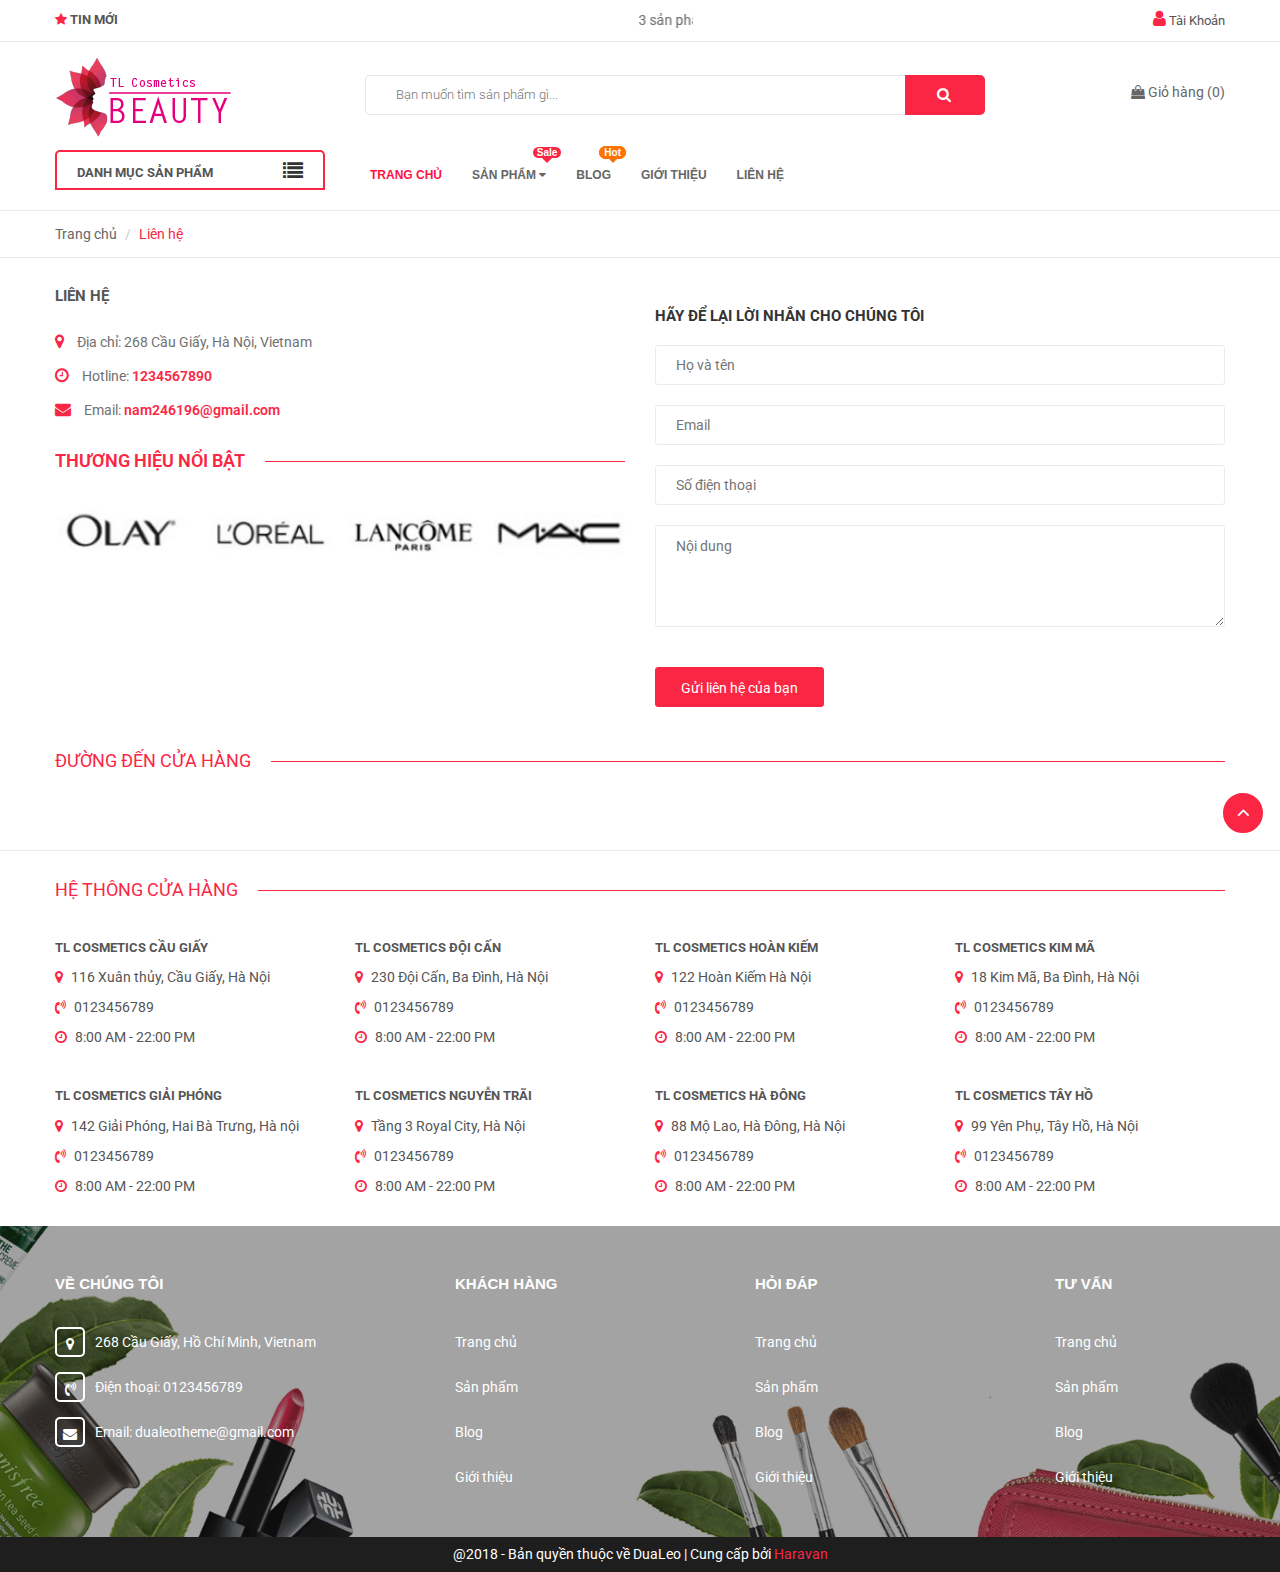
==== lienhe.html @ 237da5cd "adf" ====
<!DOCTYPE html>
<html lang="en">
<head>
	<meta charset="UTF-8">
	    <meta http-equiv="X-UA-Compatible" content="IE=edge">
    <meta name="viewport" content="width=device-width, initial-scale=1, maximum-scale=1" />
	<title>BEAUTY</title>
	  <meta charset="utf-8">
	<meta name="viewport" content="width=device-width, initial-scale=1">
		<title>Đăng Ký</title>
		    <link rel="stylesheet" href="css/owl.carousel.min.css">
    <link rel="stylesheet" href="css/slick.css">
    <link rel="stylesheet" href="css/slick-theme.css">
    <link rel="stylesheet" href="css/owl.theme.default.min.css">
	<link href="https://fonts.googleapis.com/css?family=Roboto:100,300,400,500,700,900" rel="stylesheet">
	<link rel="stylesheet" type="text/css" href="css/style.css" media="all">
	<link rel="stylesheet" type="text/css" href="css/style-mobi.css" media="all">
	<link rel="stylesheet" type="text/css" href="css/bootstrap.css" media="all">
	<link rel="stylesheet" href="https://cdnjs.cloudflare.com/ajax/libs/font-awesome/4.7.0/css/font-awesome.min.css">
	<link rel="stylesheet" href="js/owl-carousel/owl.carousel.css">
	<link rel="shortcut icon" href="img/logo.png" />
</head>
<body>
	<nav id="nav-mobile" class="hidden-md hidden-lg mm-menu mm-offcanvas  ">
	<div class="mm-panels">
	<div class="mm-panel mm-hasnavbar " id="mm-1">
		<div class="mm-navbar"><a class="mm-title">Danh mục</a></div>
		<ul class="mm-listview">
				<li>
					<a href="trangchu.html" title="">Trang chủ</a>
				</li>
				<li>
					<a class="mm-next v1" href="#mm-2"></a><a href="product.html" title="">Sản phẩm</a>
				</li>
				<li>
					<a href="blog.html" title="">Blog</a>
				</li>
				<li>
					<a href="gioithieu.html" title="">Giới thiệu</a>
				</li>
				<li>
					<a href="lienhe.html" title="">Liên hệ</a>
				</li>
			</ul></div>
			<div class="mm-panel mm-hasnavbar mm-highest" id="mm-2">
				<div class="mm-navbar">
				<a class="mm-btn mm-prev v2" href="#mm-1" data-target="#mm-1"></a><a class="mm-title" href="#mm-1">Sản phẩm</a></div><ul class="mm-listview">
						<li>
							<a href="#" title="">Son môi</a>
						</li>
						<li>
							<a href="#" title="">Cọ trang điểm</a>
						</li>
						<li>
							<a href="#" title="">Sữa tắm</a>
						</li>
						<li>
							<a class="mm-next v2" href="#mm-3" ></a><a href="#" title="">Dưỡng da</a>
						</li>
						<li>
							<a href="#" title="">Bộ trang điểm mắt</a>
						</li>
						<li>
							<a href="#" title="">Xịt khoáng</a>
						</li>
						<li>
							<a href="#" title="">Nước hoa</a>
						</li>
						<li>
							<a href="#" title="">Chăm sóc tóc</a>
						</li>
						<li>
							<a href="#" title="">Sản phẩm nổi bật</a>
						</li>
					</ul></div>
				<div class="mm-panel mm-hasnavbar mm-hidden " id="mm-3"><div class="mm-navbar"><a class="mm-btn mm-prev v3" href="#mm-2" data-target="#mm-2"></a><a class="mm-title" href="#mm-2">Dưỡng da</a></div><ul class="mm-listview">
								<li><a href="#" title="">Menu con demo</a></li>
								<li><a href="#" title="">Menu con demo</a></li>
								<li><a href="#" title="">Menu con demo</a></li>
							</ul></div>
						</div></nav>


<div class="div-body mm-page mm-slideout">
<div class="container-fluid">
	<div class="topbar">
	<div class="container">
		<div class="row">
		<div class="col-lg-7 col-md-7 col-sm-9 hidden-xs">
			<div class="conatct_top">
				
				<span class="tinmoi"><i class="fa fa-star" aria-hidden="true"></i> TIN MỚI</span>
				<div class="ticker">
						<marquee behavior="scroll" direction="left" onmouseover="this.stop();" onmouseout="this.start();">
								
								<a class="title_ticker" title="3 sản phẩm nổi tiếng nào của Dior bất ngờ bị thu hồi tại Việt Nam" href="#">3 sản phẩm nổi tiếng nào của Dior bất ngờ bị thu hồi tại Việt Nam</a>
								
								<a class="title_ticker" title="3CE lại ra son kem mới, giá rẻ bằng son kem lì trước đó nhưng cây son bự hơn" href="#">3CE lại ra son kem mới, giá rẻ bằng son kem lì trước đó nhưng cây son bự hơn</a>
								
								<a class="title_ticker" title="Để trang điểm mà không lo bị mụn, các cô nàng hãy lưu ý những điều này" href="#">Để trang điểm mà không lo bị mụn, các cô nàng hãy lưu ý những điều này</a>
								
								<a class="title_ticker" title="Kem chống nắng được đánh giá cao vì thấm nhanh và không nhờn rít" href="#">Kem chống nắng được đánh giá cao vì thấm nhanh và không nhờn rít</a>
								
								<a class="title_ticker" title="Bài viết mẫu" href="#">Bài viết mẫu</a>
								
							</marquee>
				</div>

			</div>
		</div>
		<div class="col-lg-5 col-md-5 col-sm-3 col-xs-12">
			<div class="login">
				<i class="fa fa-user" aria-hidden="true"></i>
				<a href="">Tài Khoản</a>
				<div class="use">
					<a title="Đăng Ký " href="dangky.html">Đăng Ký</a>
					<a title="Đăng Nhập" href="dangnhap.html">Đăng Nhập</a>
				</div>
			</div>

		</div>
	</div>
	</div>
	</div>
	<div class="header">
		<div class="container">
			<div class="row">
		<div class="header-top">
			<div class="menu-bar hidden-md hidden-lg">
								<a href="#nav-mobile">
									<i class="fa fa-align-justify"></i>
								</a>
							</div>
			<div class="logo_top col-lg-3 col-md-3">
				<a href="trangchu.html">
					<img src="img/logo.png">
				</a>
			</div>
			<div class="cart-mobi hidden-md hidden-lg">
				
				<div class="cart">
					<a class="cart_pcs" href="cart.html"><i class="fa fa-shopping-bag" aria-hidden="true"></i> <span class="t_line"> <span class="cartCount  count_item_pr">0</span></span></a>
					<div class="top-cart-content">
					<ul id="cart-sidebar" class="mini-products-list count_li">
	<ul class="list-item-cart">
	   <li class="item ">
	      <div class="wrap_item">
	         <a class="product-image" href="#" title="Son Christian Louboutin Diva"><img alt="#" src="img/son4.png" width="80"></a>
	         <div class="detail-item">
	            <div class="product-details">
	               <a href="javascript:;" data-id="1034985625" title="Xóa" class="remove-item-cart fa fa-times">&nbsp;</a>
	               <h3 class="product-name text1line"> <a href="#" title="Son Christian Louboutin Diva">Son Christian Louboutin Diva - Nâu</a></h3>
	            </div>
	            <div class="product-details-bottom">
	               <span class="price">2,850,000₫</span><span class="hidden quaty item_quanty_count"> x 1</span>
	            </div>
	         </div>
	      </div>
	   </li>
	</ul>
					<div class="wrap_total">
						<div class="top-subtotal hidden">Phí vận chuyển: <span class="pricex">Tính khi thanh toán</span>
						</div>
						<div class="top-subtotal">Tổng tiền: <span class="price">2,850,000₫</span></div></div>
						<div class="wrap_button">
							<div class="actions">
								<a href="cart.html" class="btn btn-gray btn-cart-page pink"><span>Đến giỏ hàng</span></a> <a href="#" class="btn btn-gray btn-checkout pink"><span>Thanh toán</span></a> </div>
						</div>
				</ul>
				</div>
				</div>
			</div>
			<div class="col-lg-7 col-md-7 col-sm-12 col-xs-12 ">
				<div class="search">
				<form class="input-group search-bar" action="/search" method="get" role="search">
		<input type="search" name="q" value="" placeholder="Bạn muốn tìm sản phẩm gì... " class="input-group-field st-default-search-input search-text" autocomplete="off" required="">
		<span class="input-group-btn">
			<button type="search" class="btn icon-fallback-text">
				<i class="fa fa-search" aria-hidden="true"></i>
			</button>
		</span>
	</form>
</div>
			</div>
			<div class="col-lg-2 col-md-2 col-sm-2 hidden-sm hidden-xs ">

				<div class="cart">
					<a class="cart_pcs" href="cart.html"><i class="fa fa-shopping-bag" aria-hidden="true"></i> <span class="t_line"> Giỏ hàng (<span class="cartCount  count_item_pr">0</span>)</span></a>
					<div class="top-cart-content">
					<ul id="cart-sidebar" class="mini-products-list count_li">
	<ul class="list-item-cart">
	   <li class="item ">
	      <div class="wrap_item">
	         <a class="product-image" href="#" title="Son Christian Louboutin Diva"><img alt="#" src="img/son4.png" width="80"></a>
	         <div class="detail-item">
	            <div class="product-details">
	               <a href="javascript:;" data-id="1034985625" title="Xóa" class="remove-item-cart fa fa-times">&nbsp;</a>
	               <h3 class="product-name text1line"> <a href="#" title="Son Christian Louboutin Diva">Son Christian Louboutin Diva - Nâu</a></h3>
	            </div>
	            <div class="product-details-bottom">
	               <span class="price">2,850,000₫</span><span class="hidden quaty item_quanty_count"> x 1</span>
	            </div>
	         </div>
	      </div>
	   </li>
	</ul>
					<div class="wrap_total">
						<div class="top-subtotal hidden">Phí vận chuyển: <span class="pricex">Tính khi thanh toán</span>
						</div>
						<div class="top-subtotal">Tổng tiền: <span class="price">2,850,000₫</span></div></div>
						<div class="wrap_button">
							<div class="actions">
								<a href="cart.html" class="btn btn-gray btn-cart-page pink"><span>Đến giỏ hàng</span></a> <a href="#" class="btn btn-gray btn-checkout pink"><span>Thanh toán</span></a> </div>
						</div>
				</ul>
				</div>
				</div>

			</div>
		</div>
	</div>
</div>
<div class="container hidden-sm hidden-xs">
	<div class="row">
		<div class="menu">
			<div class="col-lg-3 col-md-3 col-sm-12 col-xs-12 col-mega hidden-sm hidden-xs">
				<div class="menu_mega">
					<div class="title_menu">
				<span class="title">DANH MỤC SẢN PHẨM</span>
				<i class="fa fa-list" aria-hidden="true"></i>
				</div>
				<div class="list_menu_header">
					<ul class="ul_menu">
		<li class="nav_item lv1">
			<a href="trangchu.html" title="Trang chủ">Trang chủ
				<span class="label_s">
					<i class="labels sale">sale</i>
				</span>
			</a>
		</li>
		<li class="nav_item lv1">
			<a href="product.html" title="Sản phẩm">Sản phẩm
					<i class="fa fa-angle-right"></i>
				</a>

			<ul class="ul_content_right_1">
				<li class="nav_item lv2 col-lg-3 col-md-3"><a href="product.html" title="Son môi">Son môi</a></li>
				<li class="nav_item lv2 col-lg-3 col-md-3"><a href="product.html" title="Cọ trang điểm">Cọ trang điểm</a></li>
				<li class="nav_item lv2 col-lg-3 col-md-3"><a href="product.hrml" title="Sữa tắm">Sữa tắm</a></li>
				<li class="nav_item lv2 col-lg-3 col-md-3">
					<a href="#" title="Dưỡng da">Dưỡng da</a>
					<ul class="ul_content_right_2">
						<li class="nav_item lv3"><a href="#" title="Menu con demo">Menu con demo</a></li>
						<li class="nav_item lv3"><a href="#" title="Menu con demo">Menu con demo</a></li>
						<li class="nav_item lv3"><a href="#" title="Menu con demo">Menu con demo</a></li>
					</ul>
				</li>
				<li class="nav_item lv2 col-lg-3 col-md-3"><a href="#" title="Bộ trang điểm mắt">Bộ trang điểm mắt</a></li>
				<li class="nav_item lv2 col-lg-3 col-md-3"><a href="#" title="Xịt khoáng">Xịt khoáng</a></li>
				<li class="nav_item lv2 col-lg-3 col-md-3"><a href="#" title="Nước hoa">Nước hoa</a></li>
				<li class="nav_item lv2 col-lg-3 col-md-3"><a href="#" title="Chăm sóc tóc">Chăm sóc tóc</a></li>
				<li class="nav_item lv2 col-lg-3 col-md-3"><a href="#" title="Sản phẩm nổi bật">Sản phẩm nổi bật</a></li>
			</ul>
		</li>
		<li class="nav_item lv1">
			<a href="blog.html" title="Blog">Blog
				<span class="label_s">
					<i class="labels hot">hot</i>
				</span>
			</a>
		</li>
		<li class="nav_item lv1">
			<a href="gioithieu.html" title="Giới thiệu">Giới thiệu
				<span class="label_s">
				</span>
			</a>
		</li>
		<li class="nav_item lv1">
			<a href="lienhe.html" title="Liên hệ">Liên hệ
				<span class="label_s">
					<i class="labels new">new</i>
				</span>
			</a>
		</li>
		<li class="nav_item lv1">
			<a href="#" title="Xem thêm">Xem thêm</a>
		</li>
	</ul>
				</div>
			</div>
			</div>
			<div class="col-lg-9 col-md-9">
	<div class="main_nav_header">
	<nav class="hidden-sm hidden-xs nav-main">
	<div class="menu_hed head_1">
		<ul class="nav nav_1">
			<li class=" nav-item nav-items active  ">
				<a class="nav-link" href="trangchu.html">TRANG CHỦ <span class="label_"></span></a>
			</li>
			<li class="menu_hover nav-item nav-items ">
				<a href="product.html" class="nav-link ">
					SẢN PHẨM <i class="fa fa-caret-down" data-toggle="dropdown"></i>
					<span class="label_"><i class="label sale">sale</i></span></a>
					<ul class="dropdown-menu v1 border-box">
					<li class="nav-item-lv2">
						<a class="nav-link" href="#">Son môi</a>
					</li>
					<li class="nav-item-lv2">
						<a class="nav-link" href="#">Cọ trang điểm</a>
					</li>
					<li class="nav-item-lv2">
						<a class="nav-link" href="#">Sữa tắm</a>
					</li>
					<li class="dropdown-submenu nav-items nav-item-lv2">
						<a class="nav-link" href="#">Dưỡng da 
						<i class="fa fa-caret-right" data-toggle="dropdown"></i> 
					</a>
					<ul class="dropdown-menu v2 border-box">
						<li class="nav-item-lv3">
							<a class="nav-link" href="#">Menu con demo</a>
						</li>
						<li class="nav-item-lv3">
							<a class="nav-link" href="#">Menu con demo</a>
						</li>
						<li class="nav-item-lv3">
							<a class="nav-link" href="#">Menu con demo</a>
						</li>
					</ul>
				</li>
					<li class="nav-item-lv2">
						<a class="nav-link" href="#">Bộ trang điểm mắt</a>
					</li>
					<li class="nav-item-lv2">
						<a class="nav-link" href="#">Xịt khoáng</a>
					</li>
					<li class="nav-item-lv2">
						<a class="nav-link" href="#">Nước hoa</a>
					</li>
					<li class="nav-item-lv2">
						<a class="nav-link" href="#">Chăm sóc tóc</a>
					</li>
					<li class="nav-item-lv2">
						<a class="nav-link" href="#">Sản phẩm nổi bật</a>
					</li>
				</ul>
			</li>
			<li class=" nav-item nav-items  ">
				<a class="nav-link" href="blog.html">BLOG
					<span class="label_">
						<i class="label hot">hot</i>
					</span></a>
			</li>
			<li class=" nav-item nav-items  ">
				<a class="nav-link" href="gioithieu.html">GIỚI THIỆU<span class="label_"></span></a>
			</li>
			<li class=" nav-item nav-items  ">
				<a class="nav-link" href="lienhe.html">LIÊN HỆ <span class="label_"></span></a>
			</li>
		</ul>
	</div>
</nav>
	</div>
	</div>
		</div>

		</div>
	</div>
	</div>
</div>





	<div class="main lienhe">
	<div class="bread">
		<div class="container">
		<nav aria-label="breadcrumb">
	  <ol class="breadcrumb">
	    <li class="breadcrumb-item"><a href="trangchu.html">Trang chủ</a></li>
	    <li class="breadcrumb-item active" aria-current="page">Liên hệ</li>
	  </ol>
	</nav>
	</div>
	</div>
	<div class="container">
						<div class="template-contact row">

							<div class="col-lg-12 col-md-12 col-xs-12 contact">
								<div class="row margin-top-30">

									<div class="col-lg-6 col-md-6 col-sm-12 col-xs-12">
										<div class="t_contact ">
											<h4>LIÊN HỆ </h4>
											<ul >
												<li>
													<span class="block_fonticon"><i class="fa fa-map-marker" aria-hidden="true"></i></span>
													<span class="title_li">Địa chỉ: 268 Cầu Giấy, Hà Nội, Vietnam</span>
												</li>
												<li>
													<span class="block_fonticon"><i class="fa fa-clock-o" aria-hidden="true"></i></span>
													<span class="title_li">
														Hotline: <a class="fone" href="tel:1234567890">1234567890</a>

													</span>
												</li>
												<li>
													<span class="block_fonticon"><i class="fa fa-envelope" aria-hidden="true"></i></span>
													<span class="title_li">Email: <a href="mailto:nam246196@gmail.com">nam246196@gmail.com</a></span>
												</li>
											</ul>
										</div>

										<div class="brand_contact">
											<div class="title-1">
												<h4>THƯƠNG HIỆU NỔI BẬT</h4>
											</div>

	    				<div  class="owl-carousel owl-theme js-owl-cate4  owl-loaded owl-drag">
	    				<div class="img-brand">
	    					<a href="#"><img src="img/brand1.png" class="img-responsive" alt=""></a>
	    				</div>
	    				<div class="img-brand">
	    					<a href="#"><img src="img/brand2.png" class="img-responsive" alt=""></a>
	    				</div>
	    				<div class="img-brand">
	    					<a href="#"><img src="img/brand3.png" class="img-responsive" alt=""></a>
	    				</div>
	    				<div class="img-brand">
	    					<a href="#"><img src="img/brand4.png" class="img-responsive" alt=""></a>
	    				</div>
	    				<div class="img-brand">
	    					<a href="#"><img src="img/brand5.png" class="img-responsive" alt=""></a>
	    				</div>
	    				<div class="img-brand">
	    					<a href="#"><img src="img/brand6.png" class="img-responsive" alt=""></a>
	    				</div>
						</div>

										</div>

									</div>
									<div class="col-lg-6 col-md-6 col-sm-12 col-xs-12">
<form accept-charset="UTF-8" action="/contact" class="contact-form" method="post">
	<input name="form_type" type="hidden" value="contact">
	<input name="utf8" type="hidden" value="✓">
										<div class="row">
											<div class="col-lg-12 col-md-12 col-sm-12 col-xs-12">
												<h2>Hãy để lại lời nhắn cho chúng tôi</h2>
											</div>
											<div class="col-lg-12 col-md-12 col-sm-12 col-xs-12">
												<input type="text" placeholder="Họ và tên" class="input-control" required="" value="" name="contact[Name]">
											</div>
											<div class="col-lg-12 col-md-12 col-sm-12 col-xs-12">
												<input type="email" placeholder="Email" pattern="[a-z0-9._%+-]+@[a-z0-9.-]+\.[a-z]{2,4}$" required="" id="email2" class="input-control" value="" name="contact[email]">
											</div>
											<div class="col-lg-12 col-md-12 col-sm-12 col-xs-12">
												<input type="text" id="phone" pattern="\d+" placeholder="Số điện thoại" class="input-control" value="" name="contact[phone]" required="">
											</div>

											<div class="col-lg-12 col-md-12 col-sm-12 col-xs-12">
												<textarea name="contact[Body]" placeholder="Nội dung" required="" class="input-control" cols="5" rows="4"></textarea>
											</div>
											<div class="col-lg-12 col-md-12 col-sm-12 col-xs-12 margin-top-15">
												<button type="submit" class="button_all">Gửi liên hệ của bạn</button> 
											</div>
										</div>
										</form>
									</div>
									
								</div>
							</div>
							<div class="col-lg-12 col-md-12 col-xs-12">
								<div class="google-map margin-top-30">
									<div class="title-1">
										<h4>ĐƯỜNG ĐẾN CỬA HÀNG</h4>
									</div>
                <div id="googleMap" ></div>

								</div>
							</div>

						</div>
					</div>
				</div>
<div class="container padding-top-15">
			<div class="title-1 ">
    				<h4>HỆ THÔNG CỬA HÀNG</h4>
    			</div>
			<div class="row row-res">
				<div class="col-lg-3 col-md-3 col-sm-6 col-xs-12">
					<div class="address">
						<div class="title-add">
							<p>TL COSMETICS CẦU GIẤY</p>
						</div>
						<div class="item-add">
							<span><i class="fa fa-map-marker" aria-hidden="true"></i> 116 Xuân thủy, Cầu Giấy, Hà Nội</span>
							<span><i class="fa fa-volume-control-phone" aria-hidden="true"></i> 0123456789</span>
							<span><i class="fa fa-clock-o" aria-hidden="true"></i> 8:00 AM - 22:00 PM</span>
						</div>
					</div>
				</div>
				<div class="col-lg-3 col-md-3 col-sm-6 col-xs-12">
					<div class="address">
						<div class="title-add">
							<p>TL COSMETICS ĐỘI CẤN</p>
						</div>
						<div class="item-add">
							<span><i class="fa fa-map-marker" aria-hidden="true"></i> 230 Đội Cấn, Ba Đình, Hà Nội</span>
							<span><i class="fa fa-volume-control-phone" aria-hidden="true"></i> 0123456789</span>
							<span><i class="fa fa-clock-o" aria-hidden="true"></i> 8:00 AM - 22:00 PM</span>
						</div>
					</div>
				</div>
				<div class="col-lg-3 col-md-3 col-sm-6 col-xs-12">
					<div class="address">
						<div class="title-add">
							<p>TL COSMETICS HOÀN KIẾM</p>
						</div>
						<div class="item-add">
							<span><i class="fa fa-map-marker" aria-hidden="true"></i> 122 Hoàn Kiếm Hà Nội</span>
							<span><i class="fa fa-volume-control-phone" aria-hidden="true"></i> 0123456789</span>
							<span><i class="fa fa-clock-o" aria-hidden="true"></i> 8:00 AM - 22:00 PM</span>
						</div>
					</div>
				</div>
				<div class="col-lg-3 col-md-3 col-sm-6 col-xs-12">
					<div class="address">
						<div class="title-add">
							<p>TL COSMETICS KIM MÃ</p>
						</div>
						<div class="item-add">
							<span><i class="fa fa-map-marker" aria-hidden="true"></i> 18 Kim Mã, Ba Đình, Hà Nội</span>
							<span><i class="fa fa-volume-control-phone" aria-hidden="true"></i> 0123456789</span>
							<span><i class="fa fa-clock-o" aria-hidden="true"></i> 8:00 AM - 22:00 PM</span>
						</div>
					</div>
				</div>
				<div class="col-lg-3 col-md-3 col-sm-6 col-xs-12">
					<div class="address">
						<div class="title-add">
							<p>TL COSMETICS GIẢI PHÓNG</p>
						</div>
						<div class="item-add">
							<span><i class="fa fa-map-marker" aria-hidden="true"></i> 142 Giải Phóng, Hai Bà Trưng, Hà nội</span>
							<span><i class="fa fa-volume-control-phone" aria-hidden="true"></i> 0123456789</span>
							<span><i class="fa fa-clock-o" aria-hidden="true"></i> 8:00 AM - 22:00 PM</span>
						</div>
					</div>
				</div>
				<div class="col-lg-3 col-md-3 col-sm-6 col-xs-12">
					<div class="address">
						<div class="title-add">
							<p>TL COSMETICS NGUYỄN TRÃI</p>
						</div>
						<div class="item-add">
							<span><i class="fa fa-map-marker" aria-hidden="true"></i> Tầng 3 Royal City, Hà Nội</span>
							<span><i class="fa fa-volume-control-phone" aria-hidden="true"></i> 0123456789</span>
							<span><i class="fa fa-clock-o" aria-hidden="true"></i> 8:00 AM - 22:00 PM</span>
						</div>
					</div>
				</div>
				<div class="col-lg-3 col-md-3 col-sm-6 col-xs-12">
					<div class="address">
						<div class="title-add">
							<p>TL COSMETICS HÀ ĐÔNG</p>
						</div>
						<div class="item-add">
							<span><i class="fa fa-map-marker" aria-hidden="true"></i> 88 Mộ Lao, Hà Đông, Hà Nội</span>
							<span><i class="fa fa-volume-control-phone" aria-hidden="true"></i> 0123456789</span>
							<span><i class="fa fa-clock-o" aria-hidden="true"></i> 8:00 AM - 22:00 PM</span>
						</div>
					</div>
				</div>
				<div class="col-lg-3 col-md-3 col-sm-6 col-xs-12">
					<div class="address">
						<div class="title-add">
							<p>TL COSMETICS TÂY HỒ</p>
						</div>
						<div class="item-add">
							<span><i class="fa fa-map-marker" aria-hidden="true"></i> 99 Yên Phụ, Tây Hồ, Hà Nội</span>
							<span><i class="fa fa-volume-control-phone" aria-hidden="true"></i> 0123456789</span>
							<span><i class="fa fa-clock-o" aria-hidden="true"></i> 8:00 AM - 22:00 PM</span>
						</div>
					</div>
				</div>
			</div>
		</div>
</div>
<div class="modal fade v1" id="myModal" role="dialog">
    <div class="modal-dialog">
    
      <!-- Modal content-->
      <div class="modal-content">
        <div class="modal-header">
          <button type="button" class="close" data-dismiss="modal">&times;</button>
          <div class="title-popup-cart">
			 <span class="your_product">Bạn đã thêm <span class="cart-popup-name"><a href="#" title="">Combo trang điểm mắt môi nhanh gọn</a> </span> vào giỏ hàng thành công ! </span>
		</div>
        </div>
        <div class="modal-body">
          <div class="title-quantity-popup">
				<span class="cart_status" onclick="window.location.href='#';">Giỏ hàng của bạn có <span class="cart-popup-count">0</span> sản phẩm </span>
			</div>
			<div class="thead-popup">
					<div style="width: 53%;" class="text-left">Sản phẩm</div>
					<div style="width: 15%;" class="text-center">Đơn giá</div>
					<div style="width: 15%;" class="text-center">Số lượng</div>
					<div style="width: 17%;" class="text-center">Thành tiền</div>
				</div>
				<div class="tbody-popup scrollbar-dynamic">
					<div class="item-popup">
						<div style="width: 15%;" class="border height image_ text-left">
							<div class="item-image"><a class="product-image" href="#" ><img  src="img/son3.png" width="90"></a>
							</div>
						</div>
					
					<div style="width:38.8%;" class="height text-left">
						<div class="item-info">
							<p class="item-name">
								<a class="text2line" href="#" title="">Son Ba Màu Maybelline Bitten 3.9g</a></p><span class="variant-title-popup"></span>
								<a href="javascript:;" class="remove-item-cart" title="Xóa" ><i class="fa fa-close"></i>&nbsp;&nbsp;Xoá</a>
						</div>
					</div>
					<div style="width: 15.2%;" class="border height text-center">
						<div class="item-price">
							<span class="price">140,000₫</span>
						</div>
					</div>
					<div class="zoa-qtt" style="width: 15.4%;">
                                        <button type="button" class="quantity-left-minus btn btn-number js-minus" data-type="minus" data-field="">
                                        </button>
                                        <input type="text" name="number" value="0" class="product_quantity_number js-number">
                                        <button type="button" class="quantity-right-plus btn btn-number js-plus" data-type="plus" data-field="">
                                        </button>
                                    </div>
                                    <div style="width: 15%;" class="border height text-center"><span class="cart-price"> <span class="price">140,000₫</span> </span></div>
				</div>
			</div>
        </div>
        <div class="modal-footer">
        	<div class="cart-total">
                            <strong class="cart-total-title">Tổng Cộng:</strong>
                            <span class="cart-total-price">0VNĐ</span>
                        </div>
          <div class="btn_cartt margin-top-15">
          	<a class="zoa-btn zoa-addcart v1 v2 "> Thanh toán ngay</a>
          <a class="zoa-btn zoa-addcart v1 "> Tới giỏ hàng </a>
          </div>
        </div>
      </div>
      
    </div>
  </div>
<footer id="footer">
	<div class="footer">
	<div class="container">
		<div class="row">
			<div class="col-lg-4 col-md-4 col-sm-6 col-xs-12 ">
				<h4>VỀ CHÚNG TÔI</h4>
				<ul>
					<li>
						<span class="icon-left"><i class="fa fa-map-marker" aria-hidden="true"></i></span>
						<span>268 Cầu Giấy, Hồ Chí Minh, Vietnam</span>
					</li>
					<li>
						<span class="icon-left"><i class="fa fa-volume-control-phone" aria-hidden="true"></i></span>
						<span>Điện thoại: <a href=""> 0123456789</a></span>
					</li>
					<li>
						<span class="icon-left"><i class="fa fa-envelope" aria-hidden="true"></i></span>
						<span>Email: <a href=""> dualeotheme@gmail.com</a></span>
					</li>
				</ul>
			</div>
			<div class="col-lg-3 col-md-3 col-sm-6 col-xs-12">
				<h4 class="cliked">KHÁCH HÀNG</h4>
				<ul class="ummm">
					<li>
						<a href="trangchu.html">Trang chủ</a>
					</li>
					<li>
						<a href="product.html">Sản phẩm</a>
					</li>
					<li>
						<a href="blog.html">Blog</a>
					</li>
					<li>
						<a href="gioithieu.html">Giới thiệu</a>
					</li>
				</ul>
			</div>
			<div class="col-lg-3 col-md-3 col-sm-6 col-xs-12">
				<h4 class="cliked">HỎI ĐÁP</h4>
				<ul class="ummm">
				<li>
						<a href="trangchu.html">Trang chủ</a>
					</li>
					<li>
						<a href="product.html">Sản phẩm</a>
					</li>
					<li>
						<a href="blog.html">Blog</a>
					</li>
					<li>
						<a href="gioithieu.html">Giới thiệu</a>
					</li>
				</ul>
			</div>
			<div class="col-lg-2 col-md-2 col-sm-6 col-xs-12">
				<h4 class="cliked">TƯ VẤN</h4>
				<ul class="ummm">
				<li>
						<a href="trangchu.html">Trang chủ</a>
					</li>
					<li>
						<a href="product.html">Sản phẩm</a>
					</li>
					<li>
						<a href="blog.html">Blog</a>
					</li>
					<li>
						<a href="gioithieu.html">Giới thiệu</a>
					</li>
				</ul>
			</div>
		</div>
	</div>
</div>
<div class="copy text-center">@2018 - Bản quyền thuộc về DuaLeo <span class="v1"><span class="hidden-xs"> | </span> Cung cấp bởi <a href="#">Haravan</a> </span></div>
<a href="#" class="scroll_top"><i class="fa fa-angle-up"></i></a>
</footer>


</div>










<div id="mm-blocker" class="mm-slideout"></div>

    <script src="js/jquery.js"></script>
    <script src="js/bootstrap.min.js"></script>
    <script src="js/owl.carousel.min.js"></script>
    <script src="js/slick.min.js"></script>
	<script src="js/main.js" type="text/javascript"></script>
</body>
</html>
---- css/style.css ----
.text-center{
		text-align: center;
	}
.margin-0 {
  margin: 0px !important; }

.margin-vertical-0 {
  margin-top: 0px !important;
  margin-bottom: 0px !important; }

.margin-horizontal-0 {
  margin-left: 0px !important;
  margin-right: 0px !important; }

.margin-top-0 {
  margin-top: 0px !important; }

.margin-bottom-0 {
  margin-bottom: 0px !important; }

.margin-left-0 {
  margin-left: 0px !important; }

.margin-right-0 {
  margin-right: 0px !important; }

/* Padding */
.padding-0 {
  padding: 0px !important; }

.padding-vertical-0 {
  padding-top: 0px !important;
  padding-bottom: 0px !important; }

.padding-horizontal-0 {
  padding-left: 0px !important;
  padding-right: 0px !important; }

.padding-top-0 {
  padding-top: 0px !important; }

.padding-bottom-0 {
  padding-bottom: 0px !important; }

.padding-left-0 {
  padding-left: 0px !important; }

.padding-right-0 {
  padding-right: 0px !important; }

/* Margin */
.margin-5 {
  margin: 5px !important; }

.margin-vertical-5 {
  margin-top: 5px !important;
  margin-bottom: 5px !important; }

.margin-horizontal-5 {
  margin-left: 5px !important;
  margin-right: 5px !important; }

.margin-top-5 {
  margin-top: 5px !important; }

.margin-bottom-5 {
  margin-bottom: 5px !important; }

.margin-left-5 {
  margin-left: 5px !important; }

.margin-right-5 {
  margin-right: 5px !important; }

/* Padding */
.padding-5 {
  padding: 5px !important; }

.padding-vertical-5 {
  padding-top: 5px !important;
  padding-bottom: 5px !important; }

.padding-horizontal-5 {
  padding-left: 5px !important;
  padding-right: 5px !important; }

.padding-top-5 {
  padding-top: 5px !important; }

.padding-bottom-5 {
  padding-bottom: 5px !important; }

.padding-left-5 {
  padding-left: 5px !important; }

.padding-right-5 {
  padding-right: 5px !important; }

/* Margin */
.margin-10 {
  margin: 10px !important; }

.margin-vertical-10 {
  margin-top: 10px !important;
  margin-bottom: 10px !important; }

.margin-horizontal-10 {
  margin-left: 10px !important;
  margin-right: 10px !important; }

.margin-top-10 {
  margin-top: 10px !important; }

.margin-bottom-10 {
  margin-bottom: 10px !important; }

.margin-left-10 {
  margin-left: 10px !important; }

.margin-right-10 {
  margin-right: 10px !important; }

/* Padding */
.padding-10 {
  padding: 10px !important; }

.padding-vertical-10 {
  padding-top: 10px !important;
  padding-bottom: 10px !important; }

.padding-horizontal-10 {
  padding-left: 10px !important;
  padding-right: 10px !important; }

.padding-top-10 {
  padding-top: 10px !important; }

.padding-bottom-10 {
  padding-bottom: 10px !important; }

.padding-left-10 {
  padding-left: 10px !important; }

.padding-right-10 {
  padding-right: 10px !important; }

/* Margin */
.margin-15 {
  margin: 15px !important; }

.margin-vertical-15 {
  margin-top: 15px !important;
  margin-bottom: 15px !important; }

.margin-horizontal-15 {
  margin-left: 15px !important;
  margin-right: 15px !important; }

.margin-top-15 {
  margin-top: 15px !important; }

.margin-bottom-15 {
  margin-bottom: 15px !important; }

.margin-left-15 {
  margin-left: 15px !important; }

.margin-right-15 {
  margin-right: 15px !important; }

/* Padding */
.padding-15 {
  padding: 15px !important; }

.padding-vertical-15 {
  padding-top: 15px !important;
  padding-bottom: 15px !important; }

.padding-horizontal-15 {
  padding-left: 15px !important;
  padding-right: 15px !important; }

.padding-top-15 {
  padding-top: 15px !important; }

.padding-bottom-15 {
  padding-bottom: 15px !important; }

.padding-left-15 {
  padding-left: 15px !important; }

.padding-right-15 {
  padding-right: 15px !important; }

/* Margin */
.margin-20 {
  margin: 20px !important; }

.margin-vertical-20 {
  margin-top: 20px !important;
  margin-bottom: 20px !important; }

.margin-horizontal-20 {
  margin-left: 20px !important;
  margin-right: 20px !important; }

.margin-top-20 {
  margin-top: 20px !important; }

.margin-bottom-20 {
  margin-bottom: 20px !important; }

.margin-left-20 {
  margin-left: 20px !important; }

.margin-right-20 {
  margin-right: 20px !important; }

/* Padding */
.padding-20 {
  padding: 20px !important; }

.padding-vertical-20 {
  padding-top: 20px !important;
  padding-bottom: 20px !important; }

.padding-horizontal-20 {
  padding-left: 20px !important;
  padding-right: 20px !important; }

.padding-top-20 {
  padding-top: 20px !important; }

.padding-bottom-20 {
  padding-bottom: 20px !important; }

.padding-left-20 {
  padding-left: 20px !important; }

.padding-right-20 {
  padding-right: 20px !important; }

/* Margin */
.margin-25 {
  margin: 25px !important; }

.margin-vertical-25 {
  margin-top: 25px !important;
  margin-bottom: 25px !important; }

.margin-horizontal-25 {
  margin-left: 25px !important;
  margin-right: 25px !important; }

.margin-top-25 {
  margin-top: 25px !important; }

.margin-bottom-25 {
  margin-bottom: 25px !important; }

.margin-left-25 {
  margin-left: 25px !important; }

.margin-right-25 {
  margin-right: 25px !important; }

/* Padding */
.padding-25 {
  padding: 25px !important; }

.padding-vertical-25 {
  padding-top: 25px !important;
  padding-bottom: 25px !important; }

.padding-horizontal-25 {
  padding-left: 25px !important;
  padding-right: 25px !important; }

.padding-top-25 {
  padding-top: 25px !important; }

.padding-bottom-25 {
  padding-bottom: 25px !important; }

.padding-left-25 {
  padding-left: 25px !important; }

.padding-right-25 {
  padding-right: 25px !important; }

/* Margin */
.margin-30 {
  margin: 30px !important; }

.margin-vertical-30 {
  margin-top: 30px !important;
  margin-bottom: 30px !important; }

.margin-horizontal-30 {
  margin-left: 30px !important;
  margin-right: 30px !important; }

.margin-top-30 {
  margin-top: 30px !important; }

.margin-bottom-30 {
  margin-bottom: 30px !important; }

.margin-left-30 {
  margin-left: 30px !important; }

.margin-right-30 {
  margin-right: 30px !important; }

/* Padding */
.padding-30 {
  padding: 30px !important; }

.padding-vertical-30 {
  padding-top: 30px !important;
  padding-bottom: 30px !important; }

.padding-horizontal-30 {
  padding-left: 30px !important;
  padding-right: 30px !important; }

.padding-top-30 {
  padding-top: 30px !important; }

.padding-bottom-30 {
  padding-bottom: 30px !important; }

.padding-left-30 {
  padding-left: 30px !important; }

.padding-right-30 {
  padding-right: 30px !important; }

/* Margin */
.margin-35 {
  margin: 35px !important; }

.margin-vertical-35 {
  margin-top: 35px !important;
  margin-bottom: 35px !important; }

.margin-horizontal-35 {
  margin-left: 35px !important;
  margin-right: 35px !important; }

.margin-top-35 {
  margin-top: 35px !important; }

.margin-bottom-35 {
  margin-bottom: 35px !important; }

.margin-left-35 {
  margin-left: 35px !important; }

.margin-right-35 {
  margin-right: 35px !important; }

/* Padding */
.padding-35 {
  padding: 35px !important; }

.padding-vertical-35 {
  padding-top: 35px !important;
  padding-bottom: 35px !important; }

.padding-horizontal-35 {
  padding-left: 35px !important;
  padding-right: 35px !important; }

.padding-top-35 {
  padding-top: 35px !important; }

.padding-bottom-35 {
  padding-bottom: 35px !important; }

.padding-left-35 {
  padding-left: 35px !important; }

.padding-right-35 {
  padding-right: 35px !important; }

/* Margin */
.margin-40 {
  margin: 40px !important; }

.margin-vertical-40 {
  margin-top: 40px !important;
  margin-bottom: 40px !important; }

.margin-horizontal-40 {
  margin-left: 40px !important;
  margin-right: 40px !important; }

.margin-top-40 {
  margin-top: 40px !important; }

.margin-bottom-40 {
  margin-bottom: 40px !important; }

.margin-left-40 {
  margin-left: 40px !important; }

.margin-right-40 {
  margin-right: 40px !important; }

/* Padding */
.padding-40 {
  padding: 40px !important; }

.padding-vertical-40 {
  padding-top: 40px !important;
  padding-bottom: 40px !important; }

.padding-horizontal-40 {
  padding-left: 40px !important;
  padding-right: 40px !important; }

.padding-top-40 {
  padding-top: 40px !important; }

.padding-bottom-40 {
  padding-bottom: 40px !important; }

.padding-left-40 {
  padding-left: 40px !important; }

.padding-right-40 {
  padding-right: 40px !important; }

/* Margin */
.margin-45 {
  margin: 45px !important; }

.margin-vertical-45 {
  margin-top: 45px !important;
  margin-bottom: 45px !important; }

.margin-horizontal-45 {
  margin-left: 45px !important;
  margin-right: 45px !important; }

.margin-top-45 {
  margin-top: 45px !important; }

.margin-bottom-45 {
  margin-bottom: 45px !important; }

.margin-left-45 {
  margin-left: 45px !important; }

.margin-right-45 {
  margin-right: 45px !important; }

/* Padding */
.padding-45 {
  padding: 45px !important; }

.padding-vertical-45 {
  padding-top: 45px !important;
  padding-bottom: 45px !important; }

.padding-horizontal-45 {
  padding-left: 45px !important;
  padding-right: 45px !important; }

.padding-top-45 {
  padding-top: 45px !important; }

.padding-bottom-45 {
  padding-bottom: 45px !important; }

.padding-left-45 {
  padding-left: 45px !important; }

.padding-right-45 {
  padding-right: 45px !important; }

/* Margin */
.margin-50 {
  margin: 50px !important; }

.margin-vertical-50 {
  margin-top: 50px !important;
  margin-bottom: 50px !important; }

.margin-horizontal-50 {
  margin-left: 50px !important;
  margin-right: 50px !important; }

.margin-top-50 {
  margin-top: 50px !important; }

.margin-bottom-50 {
  margin-bottom: 50px !important; }

.margin-left-50 {
  margin-left: 50px !important; }

.margin-right-50 {
  margin-right: 50px !important; }

/* Padding */
.padding-50 {
  padding: 50px !important; }

.padding-vertical-50 {
  padding-top: 50px !important;
  padding-bottom: 50px !important; }

.padding-horizontal-50 {
  padding-left: 50px !important;
  padding-right: 50px !important; }

.padding-top-50 {
  padding-top: 50px !important; }

.padding-bottom-50 {
  padding-bottom: 50px !important; }

.padding-left-50 {
  padding-left: 50px !important; }

.padding-right-50 {
  padding-right: 50px !important; }

/* Margin */
.margin-55 {
  margin: 55px !important; }

.margin-vertical-55 {
  margin-top: 55px !important;
  margin-bottom: 55px !important; }

.margin-horizontal-55 {
  margin-left: 55px !important;
  margin-right: 55px !important; }

.margin-top-55 {
  margin-top: 55px !important; }

.margin-bottom-55 {
  margin-bottom: 55px !important; }

.margin-left-55 {
  margin-left: 55px !important; }

.margin-right-55 {
  margin-right: 55px !important; }

/* Padding */
.padding-55 {
  padding: 55px !important; }

.padding-vertical-55 {
  padding-top: 55px !important;
  padding-bottom: 55px !important; }

.padding-horizontal-55 {
  padding-left: 55px !important;
  padding-right: 55px !important; }

.padding-top-55 {
  padding-top: 55px !important; }

.padding-bottom-55 {
  padding-bottom: 55px !important; }

.padding-left-55 {
  padding-left: 55px !important; }

.padding-right-55 {
  padding-right: 55px !important; }

/* Margin */
.margin-60 {
  margin: 60px !important; }

.margin-vertical-60 {
  margin-top: 60px !important;
  margin-bottom: 60px !important; }

.margin-horizontal-60 {
  margin-left: 60px !important;
  margin-right: 60px !important; }

.margin-top-60 {
  margin-top: 60px !important; }

.margin-bottom-60 {
  margin-bottom: 60px !important; }

.margin-left-60 {
  margin-left: 60px !important; }

.margin-right-60 {
  margin-right: 60px !important; }

/* Padding */
.padding-60 {
  padding: 60px !important; }

.padding-vertical-60 {
  padding-top: 60px !important;
  padding-bottom: 60px !important; }

.padding-horizontal-60 {
  padding-left: 60px !important;
  padding-right: 60px !important; }

.padding-top-60 {
  padding-top: 60px !important; }

.padding-bottom-60 {
  padding-bottom: 60px !important; }

.padding-left-60 {
  padding-left: 60px !important; }

.padding-right-60 {
  padding-right: 60px !important; }

/* Margin */
.margin-65 {
  margin: 65px !important; }

.margin-vertical-65 {
  margin-top: 65px !important;
  margin-bottom: 65px !important; }

.margin-horizontal-65 {
  margin-left: 65px !important;
  margin-right: 65px !important; }

.margin-top-65 {
  margin-top: 65px !important; }

.margin-bottom-65 {
  margin-bottom: 65px !important; }

.margin-left-65 {
  margin-left: 65px !important; }

.margin-right-65 {
  margin-right: 65px !important; }

/* Padding */
.padding-65 {
  padding: 65px !important; }

.padding-vertical-65 {
  padding-top: 65px !important;
  padding-bottom: 65px !important; }

.padding-horizontal-65 {
  padding-left: 65px !important;
  padding-right: 65px !important; }

.padding-top-65 {
  padding-top: 65px !important; }

.padding-bottom-65 {
  padding-bottom: 65px !important; }

.padding-left-65 {
  padding-left: 65px !important; }

.padding-right-65 {
  padding-right: 65px !important; }

/* Margin */
.margin-70 {
  margin: 70px !important; }

.margin-vertical-70 {
  margin-top: 70px !important;
  margin-bottom: 70px !important; }

.margin-horizontal-70 {
  margin-left: 70px !important;
  margin-right: 70px !important; }

.margin-top-70 {
  margin-top: 70px !important; }

.margin-bottom-70 {
  margin-bottom: 70px !important; }

.margin-left-70 {
  margin-left: 70px !important; }

.margin-right-70 {
  margin-right: 70px !important; }

/* Padding */
.padding-70 {
  padding: 70px !important; }

.padding-vertical-70 {
  padding-top: 70px !important;
  padding-bottom: 70px !important; }

.padding-horizontal-70 {
  padding-left: 70px !important;
  padding-right: 70px !important; }

.padding-top-70 {
  padding-top: 70px !important; }

.padding-bottom-70 {
  padding-bottom: 70px !important; }

.padding-left-70 {
  padding-left: 70px !important; }

.padding-right-70 {
  padding-right: 70px !important; }

/* Margin */
.margin-75 {
  margin: 75px !important; }

.margin-vertical-75 {
  margin-top: 75px !important;
  margin-bottom: 75px !important; }

.margin-horizontal-75 {
  margin-left: 75px !important;
  margin-right: 75px !important; }

.margin-top-75 {
  margin-top: 75px !important; }

.margin-bottom-75 {
  margin-bottom: 75px !important; }

.margin-left-75 {
  margin-left: 75px !important; }

.margin-right-75 {
  margin-right: 75px !important; }

/* Padding */
.padding-75 {
  padding: 75px !important; }

.padding-vertical-75 {
  padding-top: 75px !important;
  padding-bottom: 75px !important; }

.padding-horizontal-75 {
  padding-left: 75px !important;
  padding-right: 75px !important; }

.padding-top-75 {
  padding-top: 75px !important; }

.padding-bottom-75 {
  padding-bottom: 75px !important; }

.padding-left-75 {
  padding-left: 75px !important; }

.padding-right-75 {
  padding-right: 75px !important; }

/* Margin */
.margin-80 {
  margin: 80px !important; }

.margin-vertical-80 {
  margin-top: 80px !important;
  margin-bottom: 80px !important; }

.margin-horizontal-80 {
  margin-left: 80px !important;
  margin-right: 80px !important; }

.margin-top-80 {
  margin-top: 80px !important; }

.margin-bottom-80 {
  margin-bottom: 80px !important; }

.margin-left-80 {
  margin-left: 80px !important; }

.margin-right-80 {
  margin-right: 80px !important; }

/* Padding */
.padding-80 {
  padding: 80px !important; }

.padding-vertical-80 {
  padding-top: 80px !important;
  padding-bottom: 80px !important; }

.padding-horizontal-80 {
  padding-left: 80px !important;
  padding-right: 80px !important; }

.padding-top-80 {
  padding-top: 80px !important; }

.padding-bottom-80 {
  padding-bottom: 80px !important; }

.padding-left-80 {
  padding-left: 80px !important; }

.padding-right-80 {
  padding-right: 80px !important; }

/* Margin */
.margin-85 {
  margin: 85px !important; }

.margin-vertical-85 {
  margin-top: 85px !important;
  margin-bottom: 85px !important; }

.margin-horizontal-85 {
  margin-left: 85px !important;
  margin-right: 85px !important; }

.margin-top-85 {
  margin-top: 85px !important; }

.margin-bottom-85 {
  margin-bottom: 85px !important; }

.margin-left-85 {
  margin-left: 85px !important; }

.margin-right-85 {
  margin-right: 85px !important; }

/* Padding */
.padding-85 {
  padding: 85px !important; }

.padding-vertical-85 {
  padding-top: 85px !important;
  padding-bottom: 85px !important; }

.padding-horizontal-85 {
  padding-left: 85px !important;
  padding-right: 85px !important; }

.padding-top-85 {
  padding-top: 85px !important; }

.padding-bottom-85 {
  padding-bottom: 85px !important; }

.padding-left-85 {
  padding-left: 85px !important; }

.padding-right-85 {
  padding-right: 85px !important; }

/* Margin */
.margin-90 {
  margin: 90px !important; }

.margin-vertical-90 {
  margin-top: 90px !important;
  margin-bottom: 90px !important; }

.margin-horizontal-90 {
  margin-left: 90px !important;
  margin-right: 90px !important; }

.margin-top-90 {
  margin-top: 90px !important; }

.margin-bottom-90 {
  margin-bottom: 90px !important; }

.margin-left-90 {
  margin-left: 90px !important; }

.margin-right-90 {
  margin-right: 90px !important; }

/* Padding */
.padding-90 {
  padding: 90px !important; }

.padding-vertical-90 {
  padding-top: 90px !important;
  padding-bottom: 90px !important; }

.padding-horizontal-90 {
  padding-left: 90px !important;
  padding-right: 90px !important; }

.padding-top-90 {
  padding-top: 90px !important; }

.padding-bottom-90 {
  padding-bottom: 90px !important; }

.padding-left-90 {
  padding-left: 90px !important; }

.padding-right-90 {
  padding-right: 90px !important; }

/* Margin */
.margin-95 {
  margin: 95px !important; }

.margin-vertical-95 {
  margin-top: 95px !important;
  margin-bottom: 95px !important; }

.margin-horizontal-95 {
  margin-left: 95px !important;
  margin-right: 95px !important; }

.margin-top-95 {
  margin-top: 95px !important; }

.margin-bottom-95 {
  margin-bottom: 95px !important; }

.margin-left-95 {
  margin-left: 95px !important; }

.margin-right-95 {
  margin-right: 95px !important; }

/* Padding */
.padding-95 {
  padding: 95px !important; }

.padding-vertical-95 {
  padding-top: 95px !important;
  padding-bottom: 95px !important; }

.padding-horizontal-95 {
  padding-left: 95px !important;
  padding-right: 95px !important; }

.padding-top-95 {
  padding-top: 95px !important; }

.padding-bottom-95 {
  padding-bottom: 95px !important; }

.padding-left-95 {
  padding-left: 95px !important; }

.padding-right-95 {
  padding-right: 95px !important; }

/* Margin */
.margin-100 {
  margin: 100px !important; }

.margin-vertical-100 {
  margin-top: 100px !important;
  margin-bottom: 100px !important; }

.margin-horizontal-100 {
  margin-left: 100px !important;
  margin-right: 100px !important; }

.margin-top-100 {
  margin-top: 100px !important; }

.margin-bottom-100 {
  margin-bottom: 100px !important; }

.margin-left-100 {
  margin-left: 100px !important; }

.margin-right-100 {
  margin-right: 100px !important; }

/* Padding */
.padding-100 {
  padding: 100px !important; }

.padding-vertical-100 {
  padding-top: 100px !important;
  padding-bottom: 100px !important; }

.padding-horizontal-100 {
  padding-left: 100px !important;
  padding-right: 100px !important; }

.padding-top-100 {
  padding-top: 100px !important; }

.padding-bottom-100 {
  padding-bottom: 100px !important; }

.padding-left-100 {
  padding-left: 100px !important; }

.padding-right-100 {
  padding-right: 100px !important; }

	img{
		width: 100%;
	}
	a {
		text-decoration: none !important;
		transition: .4s !important;
	}
	ul li{
		list-style-type: none;
	}
	ul li a{
		text-decoration: none;
	}
	.row:before, .row:after {
	    content: " ";
	    display: table;
	}
	body{
	font-family: roboto !important ;
		margin: auto;
		padding: 0px;
		}
	.container {
	  padding-right: 15px;
	  padding-left: 15px;
	  margin-right: auto;
	  margin-left: auto; }


	.conatct_top span{
		font-weight: bold;
		font-size: 13px;
		color: #555555;
		float: left;
		margin-right: 10px;
	}
	.conatct_top span.tinmoi i{
		color: #fb2644;
	}
	.ticker {
    float: left;
    display: block;
    margin-left: 10px;
    overflow: hidden;
    position: relative;
    max-width: 600px;
    height: 40px;
    width: calc(100% - 115px);
    -webkit-width: calc(100% - 115px);
    -moz-width: calc(100% - 115px);
    -o-width: calc(100% - 115px);
    -os-width: calc(100% - 115px);
    line-height: 40px;
}
	.login {
		float: right;
	}
	.login a {
		color: #555555;
		font-size: 13px;
	}
	.login >i {
		color: #fb2644;
		font-size: 18px;
	}
	.login .use {
		transition: all 0.4s;
		visibility: hidden;
	    opacity: 0;
	    position: absolute;
	    top: 40px;
	    right: 0px;
	    width: 150px;
	    background: #fff;
	box-shadow: 0px 5px 11.88px 0.12px rgba(0, 0, 0, 0.1);
	    -webkit-box-shadow: 0px 5px 11.88px 0.12px rgba(0, 0, 0, 0.1);
	    border-top: 0px;
	    line-height: 24px;
	    padding: 0;
	    z-index: 1;
	    padding: 10px 0px;
	    transform: translateY(15px);
	}
	.use a {
		display: block;
		text-align: center;
	}
	.login:hover > .use{
		visibility: visible;
	    opacity: 1;
	    transform: translateY(0px);
	}
	.logo_top img{
		width: auto;
	}
	.top-cart-content {
	    transition: all 0.4s;
	    visibility: hidden;
	    opacity: 0;
	    position: absolute;
	    top: 73px;
	    right: 0px;
	    background: #fff;
	    box-shadow: 0px 5px 11.88px 0.12px rgba(0, 0, 0, 0.1);
	    -webkit-box-shadow: 0px 5px 11.88px 0.12px rgba(0, 0, 0, 0.1);
	    border-top: 0px;
	    line-height: 24px;
	    padding: 0;
	    z-index: 1;
	    padding: 10px 0px;
	    transform: translateY(15px);
	}
	.cart_pcs:hover ~ .top-cart-content{
	    visibility: visible;
	    opacity: 1;
	    transform: translateY(0px);
	}
	.top-cart-content:hover{
		visibility: visible;
	    opacity: 1;
	    transform: translateY(0px);
	}
	.cart{
		float: right;
	}
	.cart .cart_pcs{
		line-height: 100px;
	}
	.no-item {
	    min-width: 280px;
	    padding-right: 30px;
	}
	.top-cart-content ul {
		margin: 0;
		padding: 0;
	}
	.top-cart-content ul p{
		margin: 0;
	}
	ul#cart-sidebar {
    padding: 5px 0px;
    margin: 0;
    max-height: 582px;
    width: 300px;
    border-bottom: 0px;
}
ul#cart-sidebar .list-item-cart {
    max-height: 260px;
    overflow-y: auto;
    position: relative;
}
.wrap_total {
    padding: 10px 15px 0px;
    margin-top: 10px;
}
.top-subtotal .price, .top-subtotal .pricex {
    font-weight: 700;
    color: #ff5959;
    text-align: right !important;
    float: right;
}
.top-cart-content .actions .btn-checkout {
    font-family: "Roboto", sans-serif;
    font-size: 14px;
    width: 100%;
    float: left;
    display: block;
    height: 38px;
    margin-top: 10px;
    border-radius: 5px;
    line-height: 38px;
    padding: 0px;
    color: #fff;
    font-weight: 400;
    background: #fb2644;
    border: solid 1px #fb2644;
}
.top-cart-content .actions .btn-checkout:hover{
	color: #fb2644;
	background: #fff;
}
.top-cart-content .actions .btn-cart-page.pink {
    background: #fff;
    border: solid 1px #fb2644;
    color: #fb2644;
}
.top-cart-content .actions .btn-cart-page {
    width: 100%;
    display: block;
    float: left;
    margin-left: 0px;
    height: 38px;
    border-radius: 5px;
    padding: 0px;
    line-height: 38px;
    font-weight: 400;
    background: #fff;
    border: solid 1px #7f7f7f;
}
.wrap_button{
	float: left;
	width: 100%;
	    padding: 0px 15px 15px;
	    margin-top: 30px;
}
.top-cart-content li.item .wrap_item {
    overflow: hidden;
    padding: 10px 20px 10px 0px;
    border-bottom: solid 1px #ebebeb;
    width: 100%;
    float: left;
}
.top-cart-content li.item .product-image {
    float: left;
    display: block;
    width: 65px;
    position: relative;
    margin-right: 15px;
    border: solid 1px #ebebeb;
    padding: 5px;
}
.top-cart-content li.item .detail-item {
    display: block;
    float: left;
    width: calc(100% - 85px);
    -o-width: calc(100% - 85px);
    -moz-width: calc(100% - 85px);
    -webkit-width: calc(100% - 85px);
}
.top-cart-content li.item .detail-item .remove-item-cart {
    position: absolute;
    right: 10px;
    font-size: 13px;
    color: #333;
    text-align: center;
    padding: 0px;
    width: 20px;
    height: 20px;
    line-height: 20px;
}
.top-cart-content .product-name {
    font-family: "Roboto", sans-serif;
    margin: 0;
    font-weight: 400;
    width: 160px;
    line-height: 18px;
    padding-right: 12px;
    text-overflow: ellipsis;
    font-weight: 400;
    overflow: hidden;
}
.top-cart-content .product-name a {
    font-size: 14px;
    line-height: normal;
    line-height: 18px !important;
    font-weight: 400;
    color: #555555;
}
.top-cart-content .product-details-bottom span {
    font-family: "Roboto", sans-serif;
    font-size: 14px;
    font-weight: 700;
    color: #ff5959;
}
.top-cart-content li.item {
    overflow: hidden;
    padding: 0px 15px;
    position: relative;
}

	.menu_mega .list_menu_header{
		 transition: all 0.4s;
	    visibility: hidden;
	    display: none;
	    opacity: 0;
		position: relative;
		z-index: 999;
	    left: 0;
	    width: 100%;
	    padding: 0px;
	}
	.menu_mega .title_menu i {
		    line-height: 38px;
	    font-size: 20px;
	    right: 20px;
	    position: absolute;
	}
	.menu_mega:hover > .list_menu_header{
		display: block;
		    visibility: visible;
	    opacity: 1;
	}
	.topbar{
		height: 42px;
	    line-height: 40px;
	    width: 100%;
	    float: left;
	    border-bottom: solid 1px #ebebeb;
	}
	.logo_top a {
		line-height: 108px;
	}
	.search .input-group input{
		width: 100%;
	    margin-left: 0;
	    margin-bottom: 0;
	    height: 40px;
	    padding: 0 20px 0 30px;
	    font-size: 13px;
	    font-family: "Roboto", sans-serif;
	    font-weight: 300;
	    max-width: 100%;
	    display: block;
	    border-radius: 4px;
	    outline: none;
	    border: solid 1px #e5e6ec;
	    border-right: 0px;
	    border-top-left-radius: 5px;
	    border-bottom-left-radius: 5px;
	}
	.search .input-group button{
	background: #fb2644;
	    color: #fff;
	    font-size: 18px;
	    height: 40px;
	    width: 75px;
	    font-weight: bold;
	    border: none;
	    text-transform: uppercase;
	    border-top-right-radius: 5px;
	    border-bottom-right-radius: 5px;
	    outline: none !important;
	}
	.search .input-group button i {
		font-size: 15px;
		position: absolute;
	    top: 12px;
	    left: 32px;
	}
	.search .input-group .input-group-btn{
		right: 6%;
	}
	.search .input-group{
		width: 100%;
	}
	.search {
		margin: 0px 0px 0px 10px;
	    display: flex;
	    align-items: center;
	    height: 105px;
	}
	.menu{
		float: left;
		width: 100%;
		height: 60px;
	}
	.menu_mega .title_menu{
	    position: relative;
	    height: 40px;
	    line-height: 40px;
	    background: #fff;
	    border-top-left-radius: 5px;
	    border-top-right-radius: 5px;
	    border: solid 2px #fb2644;
	}
	.title_menu .title{
		    font-size: 13px;
	    font-weight: 700;
	        color: #555555;
	}
	.menu_mega span{
		padding: 0 20px;
		
	}
	.menu_mega .ul_menu a .fa{
		float: right;
		line-height: 25px;
	}
	.list_menu_header .ul_menu .nav_item a{
		font-family: Arial;
    font-weight: 300;
    font-size: 14px;
    line-height: 24px;
    display: block;
    color: #555555;
    position: relative;
    text-transform: capitalize;
    border-bottom: solid 1px #e5e6ec;
    padding: 12px 35px 11px 20px;
}
	.list_menu_header .ul_menu {
	    margin-left: 0px;
	    padding-left: 0px;
	    background: #ffffff;
	    margin-bottom: 0px;
	    border-top: 0px;
	    position: relative;
	    padding: 0px 0px;
	    border-left: solid 2px #fb2644;
	    border-right: solid 2px #fb2644;
	    border-bottom: solid 2px #fb2644;
	}
	.list_menu_header .ul_menu .ul_content_right_1{
		visibility: hidden;
		transition: .4s;
		opacity: 0;
		position: absolute;
	    left: 268px;
	    min-height: 458px;
	    width: 877px;
	    top: 30px;
	    padding-left: 0px;
	    margin-left: 0px;
	    background: #fff;
	    padding: 20px 10px;
	    box-shadow: 0px 3px 25px 0px rgba(31, 38, 67, 0.1);
	    -o-box-shadow: 0px 3px 25px 0px rgba(31, 38, 67, 0.1);
	    -moz-box-shadow: 0px 3px 25px 0px rgba(31, 38, 67, 0.1);
	    -webkit-box-shadow: 0px 3px 25px 0px rgba(31, 38, 67, 0.1);
	    background-image: url(../img/background_menu.png);
	    background-size: cover;
	    background-position: top left;
	}
	.list_menu_header .ul_menu .nav_item:hover > .ul_content_right_1{
		visibility: visible;
		opacity: 1;
		top: 0;
	}
	.list_menu_header .ul_menu .nav_item:hover>a{
		color: #ff1246;
	}
	.ul_content_right_2 .nav_item:hover>a{
		color: #ff1246;
	}
	.nav-item.nav-items.active a {
		color: #ff1246;
	}
	.ul_content_right_1>li>a{
		font-weight: 700;
	    font-size: 13px;
	    line-height: 22px;
	    display: block;
	    padding: 0px 0px 5px 0px;
	    color: #555555;
	    text-transform: initial;
	    border-bottom: solid 1px #ccc;
	    margin-bottom: 5px;
	    position: relative;
	}
	.ul_menu .ul_content_right_1>.nav_item > a:after {
	    content: "";
	    width: 60px;
	    height: 1px;
	    background: #fb2644;
	    position: absolute;
	    left: 0;
	    bottom: -1px;
	    top: auto;
	    background-image: none;
	}
	.ul_content_right_2{
		padding-left: 0;
	}
	 .ul_content_right_2 .nav_item a {
	    font-family: Arial, "Helvetica Neue", Helvetica, sans-serif;
	    font-weight: 300;
	    font-size: 13px;
	    line-height: 22px;
	    display: block;
	    padding: 3px 0px 3px 0px;
	    color: #555555;
	    position: relative;
	    text-transform: initial;
	    border-bottom: none;
	    margin-bottom: 0px;
	}
	.main_nav_header .menu_hed .nav_1>li{
	 float: left;
	}
	.nav-main .menu_hed .nav .nav-item > a {
		background: #fff;
		    line-height: 30px;
	    font-size: 12px;
	    font-family: Arial, "Helvetica Neue", Helvetica, sans-serif;
	    font-weight: 700;
	}
	.nav-main .menu_hed .nav .nav-item  .dropdown-menu.v1 a {
	line-height: 30px;
	background: #fff;
	}
	.label_ {
	    font-family: Arial;
	    font-weight: 400;
	    display: inline-block;
	    position: absolute;
	    top: 0	;
	    right: 0px;
	}
	.label_s .labels {
    background: #fb2644;
    width: 30px;
    position: relative;
    right: -5px;
    top: -10px;
    font-style: normal;
    text-transform: capitalize;
    height: 14px;
    border-radius: 10px;
    font-size: 10px;
    font-weight: 700;
    padding: 0px 4px;
    height: 13px;
    color: #fff;
	}
.nav_item a .label_s{
	padding: 0;
}
.label_s i.sale, .label_s i.new{
    background: #fb2644;
    border: 1px solid #fb2644;
    font-size: 11px;
}

.label_s i.hot {
    background: #ff7200;
    border: 1px solid #ff7200;
    font-size: 11px;
}
	.label_ i {
	    background: #fb2644;
	    width: 30px;
	    position: relative;
	    right: 0px;
	    top: -13px;
	    font-style: normal;
	    text-transform: capitalize;
	    height: 14px;
	    border-radius: 10px;
	    font-size: 10px;
	    font-weight: 700;
	    padding: 0px 4px;
	    height: 13px;
	    }
	 .label_ i:before {
	    content: "";
	    position: absolute;
	    bottom: -5px;
	    left: 50%;
	    transform: translateX(-50%);
	    width: 0;
	    height: 0;
	    border-style: solid;
	    border-width: 5px 5px 0 5px;
	    border-color: #fb2644 transparent transparent transparent;
	}
	.label_ i.hot {
	    background: #ff7200;
	    border: 1px solid #ff7200;
	}
	.label_ i.hot:before {
	    content: "";
	    position: absolute;
	    bottom: -5px;
	    left: 50%;
	    transform: translateX(-50%);
	    width: 0;
	    height: 0;
	    border-style: solid;
	    border-width: 5px 5px 0 5px;
	    border-color: #ff7200 transparent transparent transparent;
	}
	.dropdown-menu.v1, .dropdown-menu.v2{
		min-width: 200px;
		display: initial;
		visibility: hidden;
		opacity: 0;
		transition: .4s;
		top: 120%;
	}

	.main_nav_header .menu_hed .nav_1 .menu_hover:hover>.dropdown-menu {
	opacity: 1;
	visibility: visible;
	top: 110%;
	padding-bottom: 0;
	}
	.menu_hed .dropdown-menu > li > a:hover, .menu_hed .dropdown-menu > li > a:focus{
		color: #fb2644;
	}
	.nav-main .menu_hed .nav .nav-item .dropdown-menu li {
	    padding: 5px 0px;
	    position: relative;
	}
	.nav-main .menu_hed .dropdown-menu{
		border-radius: 0;
		border-top:1px solid #fb2644;
	}
	.nav-main .menu_hed .dropdown-menu li{
		border-bottom: solid 1px #ebebeb;
	}
	.nav-main .menu_hed .nav .nav-item li.dropdown-submenu .dropdown-menu, .nav-main .menu_hed .nav .nav-item li.dropdown-submenu .lv-4{
		display: initial;
		visibility: hidden;
		opacity: 0;
		transition: .4s;
	    margin-top: 0;
	    border-top: 0px;
	    border-radius: 0px;
	    width: 200px;
	    padding: 0px;
	    left: 100%;
	    top: 30px;
	    background: #fff;
	    border: solid 1px #ebebeb;
	    border-top-color: #ff1246;
	    border-radius: 0px;
	}
	.nav-main .menu_hed .nav .nav-item .dropdown-submenu.nav-items.nav-item-lv2:hover .dropdown-menu {
	   	opacity: 1;
		visibility: visible;
		top:0;	    
	}
	.main_nav_header .menu_hed .nav_1 li .dropdown-submenu a .fa{
		position: absolute;
		right: 15px;
    	top: 20px;
	}
	.slick-initialized .slick-slide{
		outline: none!important;
	}
	.slick-dotted.slick-slider{
		margin-bottom: 0;
	}
  .block_section_banner {
    float: left;
    width: 100%;
  }
	.banner-1{
		position: relative;
	    margin-top: -50px;
	    z-index: 2;
	    padding-bottom: 15px;
	}
	.banner .img-banner{
		display: block;
		position: relative;
		overflow: hidden;
	}
	.banner .img-banner:before{
		    position: absolute;
	    content: '';
	    width: 100%;
	    height: 100%;
	    top: 0;
	    left: 0;
	    z-index: 1;
	    -webkit-transition: all 0.5s ease-in-out;
	    transition: all 0.5s ease-in-out;
	    -moz-transition: all 0.5s ease-in-out;
	    -ms-transition: all 0.5s ease-in-out;
	    -o-transition: all 0.5s ease-in-out;
	}
	.banner .img-banner:after{
		position: absolute;
	    content: '';
	    width: 100%;
	    height: 100%;
	    top: 0;
	    left: 0;
	    -webkit-transition: all 0.5s ease-in-out;
	    transition: all 0.5s ease-in-out;
	    -moz-transition: all 0.5s ease-in-out;
	    -ms-transition: all 0.5s ease-in-out;
	    -o-transition: all 0.5s ease-in-out;
	}
	.banner .img-banner:hover:before {
	    right: 50%;
	    left: 50%;
	    width: 0;
	    background: rgba(255, 255, 255, 0.3);
	}
	.banner .img-banner:hover:after {
	    height: 0;
	    top: 50%;
	    bottom: 50%;
	    background: rgba(255, 255, 255, 0.3);
	}
	.title-1, .title-2{
		padding-bottom: 15px;
		width: 100%;
		position: relative;
	}
	.title-1:before, .title-2:before {
	    content: "";
	    width: 100%;
	    height: 1px;
	    background: #fb2644;
	    line-height: 28px;
	    position: absolute;
	    z-index: 0;
	    left: 0;
	    top: 24px;
	}
	.title-1 h4, .title-2 h4 {
	    font-family: "Roboto", sans-serif;
	    color: #fb2644;
	    line-height: 28px;
	    display: inline-block;
	    position: relative;
	    padding: 10px 20px 10px 0px;
	    margin: 0;
	    background: #fff;
	    font-weight: 400;
	}
	.js-owl-cate .cate_item{
		border: 1px solid #dddd;
	}
	.js-owl-cate .cate_item .thumb_{
		display: flex;
    align-items: center;
    justify-content: center;
    -webkit-justify-content: center;
    -o-justify-content: center;
    -moz-justify-content: center;
    -os-justify-content: center;
    position: relative;
	}
	.js-owl-cate .cate_item .thumb_:before{
		content: "";
    position: absolute;
    width: 100%;
    height: 100%;
    top: 0;
    left: 0;
    background: #333;
    opacity: 0;
    z-index: 1;
    transition: .4s;
	}
	.js-owl-cate .cate_item:hover .thumb_:before {
    opacity: 0.6;
}
	.img1:hover:after {
    height: 0;
    top: 50%;
    bottom: 50%;
    background: rgba(255, 255, 255, 0.3);
}
.js-owl-cate .cate_item .thumb_.img1 a{
	padding: 35px 0;
}
.img1:after {
    position: absolute;
    content: '';
    width: 100%;
    height: 100%;
    top: 0;
    left: 0;
    -webkit-transition: all 0.5s ease-in-out;
    transition: all 0.5s ease-in-out;
    -moz-transition: all 0.5s ease-in-out;
    -ms-transition: all 0.5s ease-in-out;
    -o-transition: all 0.5s ease-in-out;
}
.js-owl-cate .cate_item .title_cate_ {
    display: none;
    text-align: center;
    font-family: "Roboto", sans-serif;
    font-size: 14px;
    line-height: 22px;
    margin: 15px 0px 15px;
    position: absolute;
    z-index: 4;   
    }
    .js-owl-cate .cate_item .title_cate_:before{
    	content: "";
    width: 0px;
    height: 2px;
    background: #ebebeb;
    position: absolute;
    top: -15px;
    left: 50%;
    transform: translateX(-50%);
    -webkit-transform: translateX(-50%);
    -moz-transform: translateX(-50%);
    -o-transform: translateX(-50%);
    -os-transform: translateX(-50%);
    -webkit-transition: width 0.8s;
    transition: width 0.8s;
    }
    .js-owl-cate .cate_item .title_cate_:hover:before {
    background: #ff1246;
    width: 100px;
	}
    .js-owl-cate .cate_item .title_cate_ a{
    	color: #fff;
    }
    .js-owl-cate .cate_item .title_cate_ a:hover{
    	color: #fb2644;
    }
   .js-owl-cate .cate_item:hover .title_cate_ {
    display: block;
}
.des_collection{
	padding-bottom: 20px;
}
	.des_collection a {
		color: #555555;
	}
	.des_collection a b{
		color: #fb2644;
	}
	.title-2 .nav-tabs {
		float: right;
		position: relative;
		border: none;
		background: #ffff;
		top: 6px;
	}
	.title-2 .nav-tabs li a {
		    border-radius: 10px;
	    border: solid 1px #ebebeb;
	    background: #fff
	}
	.title-2>.nav-tabs> li.active> a, .title-2>.nav-tabs> li.active> a:hover, .title-2>.nav-tabs> li> a:hover, .title-2>.nav-tabs> li> a:focus{
		border: solid 1px #ff1246 !important;
		background: #ff1246 !important;
		color: #fff !important;
	}
	.title-2>.nav-tabs> li > a{
		padding: 5px 10px;
	}
	.title-2>.nav-tabs> li {
		margin-right: 2px;
	}
	.product-item{
		overflow: hidden;
	    padding: 10px 5px;
	    border: solid 1px #ebebeb;
	    position: relative;
	}
	.product-item.v2:nth-child(1n+2){
		border-bottom:  0;
	}
	.product-item.v2:last-child{
		border-bottom: solid 1px #ebebeb;
	}
	.produc-icon{
		transition: all ease .4s;
		transform: scale(0);
    overflow: hidden;
	width: 100%;
	position: absolute;
    z-index: 88;
    bottom: 20px;
    left: 10px;
	}
	.product-item-bottom{
		margin: 15px 0;
	}
	.product-item:hover .produc-icon{
		transform: scale(1);
    overflow: visible;
	}
	.button1{
	border-radius: 50%;
    border: solid 1px #fb2644;
    background: #ffff;
    color: #fb2644;
    width: 35px;
    height: 35px;
    display: inline-block;
    text-align: center;
    line-height: 33px;
    outline: none!important;
    transition: all ease .4s;
}
	.product-price-sale{
		display: block;
		font-size: 13px;
	    color: #acacac;
	    font-family: 'Arial', sans-serif;
	    line-height: 24px;
	    font-weight: 300;
	    text-decoration: line-through;
	    margin-right: 10px;
	}
	.product-price{
		font-size: 16px;
	    font-family: 'Arial', sans-serif;
	    color: #ff5959;
	    font-weight: 700;
	    margin-right: 10px;
	        line-height: 27px;
	}
	.product-item-img{
		padding: 10px 0;
	}
	.tab-content.v2{
		padding-bottom: 25px;
	}
	.no-js .owl-carousel, .owl-carousel.owl-loaded.js-owl-cate3{
		display: inline-block;
	}
	.no-js .owl-carousel, .owl-carousel.owl-loaded.js-owl-cate5{
		display: inline-block;
	}
	.combo-item{
		padding-top: 10px;
	}
	.product-item.v2 .product-item-img{
		width: 80px;
		float: left;
	}
	.product-item.v2 .product-item-bottom .product-price-sale{
		display: inline-block;
	}
	.product-item.v2 .product-item-bottom{
		margin: 0;
	}
	.text1line {
	    overflow: hidden;
	    display: -webkit-box;
	    -webkit-line-clamp: 1;
	    -webkit-box-orient: vertical;
	}
	.brand{
		float: left;
		padding-top: 15px;
	}
	.brand .img-brand{
		float: left;
		display: inline-block;
		width: 50%;
		border: 1px solid #ebebeb;
	}
	.brand .img-brand:nth-child(1n+4){
		border-top: transparent;
	}
	.brand .img-brand:nth-child(2n+1){
		border-left: transparent;
	}
	.brand .img-brand a {
		width: 100%;
		float: left;
	}
	 .product-item.v3{
		padding: 0;
		border: none;
		padding-bottom: 13px;
	}
	.product-item.v3  .product-item-img{
		margin-right: 15px;
		width: 80px;
    		float: left;
    		border: solid 1px #ebebeb;
	}
	 .product-item.v3 .product-item-bottom  .product-price-sale{
		display: inline-block;
	}
	.policy{
		    display: flex;
	    width: 100%;
	    float: left;
	    margin-bottom: 12px;
	        border-top-left-radius: 20px;
	    border-bottom-left-radius: 20px;
	    background: #fb2644;
	    border: solid 1px #fb2644;
	}
	.policy .icon{
		height: 40px;
	    width: 40px;
	    display: inline-block;
	    float: left;
	    border: solid 1px #fb2644;
	    text-align: center;
	    line-height: 40px;
	    background: #fff;
	    border-radius: 50%;
	}
	.policy .title-poli{
		font-family: "Roboto", sans-serif;
	    width: calc(100% - 60px);
	    float: left;
	    display: block;
	    text-align: left;
	    margin-left: 10px;
	    font-weight: 500;
	    color: #fff;
	    line-height: 40px;
	}
	.policy .icon i{
		color: #fb2644;
	}
	.blog-home{
		float: left;
		width: 100%;
		padding: 10px 0;
		border-bottom: 1px solid #ebebeb;
	}
	.blog-home:last-child{
		border-bottom: 0;
	}
	.blog-home:nth-child(2){
		padding-top: 0;
	}
	.blog-home .img-blog {
		width: 90px;
		float: left;
		margin-right: 10px;
	}
		.testimonial{
			padding: 30px 0;
		background: #faf9f6;
	    width: 100%;
	    background-image: url(../img/bg-tes.png);
	    background-position: bottom left;
	    background-repeat: no-repeat;
	    background-size: cover;
	}
	.comment {
		background: #9b59b6;
		padding: 15px 10px;
    border-radius: 6px;
    margin-bottom: 20px;
    position: relative;
	}
	.comment p{
		color:#fff;
	}
	.comment p:after{
		content: "";
    border-top: 10px solid #9b59b6;
    border-left: 10px solid transparent;
    border-right: 9px solid transparent;
    position: absolute;
    bottom: -8px;
    left: 16%;
	}
	.js-owl-cate7 .owl-item:nth-child(3n+2) .comment{
		background: #1abc9c;
	}
	.js-owl-cate7 .owl-item:nth-child(3n+2) .comment p:after{
		border-top: 10px solid #1abc9c;
	}
		.js-owl-cate7 .owl-item:nth-child(3n+3) .comment{
		background: #e67e22;
	}
	.js-owl-cate7 .owl-item:nth-child(3n+3) .comment p:after{
		border-top: 10px solid #e67e22;
	}
	.testimonia .testimonia-pic {
		float: left;
	}
	.testimonia .testimonia-pic img{
		border-radius: 50%;
		width: 80px;
		height: 80px;
		border:solid 2px #e5e5e5;
		margin-left: 25px;
	}
	.testimonia-review {
		float: left;
		margin: 10px 0 0 15px;
	}
	.testimonia-review h4{
		margin: 0;
		font-size: 16px;
		color: #fff;
	}
	.testimonia-review .social-links{
		margin: 0;
		padding: 0;
	}
	.testimonia-review .social-links li{
		display: inline-block;
		font-size: 10px;
	}
	.testimonia-review .social-links li i {
		color: #f0ca6c;
	}
	.testimonia span {
		color: darkgray;
		font-size: 13px;
	}
	.address {
	margin: 10px 0px 30px;
	}

	.item-add span{
		display: inherit;
		margin-bottom: 10px;
	}
	.title-add p{
		color: #555555;
		font-size: 13px;
		font-weight: 700;
	}
		.item-add span {
			color: #555555;
		}
	.item-add span i{
		color: #fb2644;
		margin-right: 5px;
	}

	.footer{
		padding: 40px 0 30px 0;
		background: #faf9f6;
	    width: 100%;
	    background-image: url(../img/footer.png);
	    background-position: bottom left;
	    background-repeat: no-repeat;
	    background-size: cover;
	}
	.footer h4{
		font-size: 15px;
    color: #fff;
    font-family: 'Arial', sans-serif;
    margin-bottom: 35px;
	}
	.footer ul{
		padding: 0;
	}
	.footer ul li{
		margin-bottom: 15px;
		line-height: 30px;
	}
	.footer ul li .icon-left{
		    float: left;
    width: 30px;
    height: 30px;
    border-radius: 5px;
    border: solid 2px #fff;
    line-height: 30px;
    margin-right: 10px;
    text-align: center;
	}
	.footer ul li span{
		color: #fff;
	}
	.footer ul li i{
		color: #fff;
	}
	.footer ul li a{
		color: #fff;
	}
	.footer ul li a:hover{
		color: #fb2644;
	}
	.copy{
		line-height: 35px;
		background: #1e1e1e;
		color: #fff;
	}
	.copy a{
		color: #fb2644;
	}
	.copy a:hover{
		text-decoration: underline!important;
	}
	.scroll_top{
	display: inline-block;
    bottom: 65px;
    position: fixed;
    right: 15px;
    width: 44px;
    height: 44px;
    text-align: center;
    color: #FFF;
    border-radius: 50%;
    z-index: 1003;
    background: #fb2644;
    border:2px solid #fff;
    line-height: 42px;
	}
	.scroll_top i {
		color: #fff;
		font-size: 20px;
	}


nav >.breadcrumb{
	background-color: transparent;
	margin-bottom: 0;
    margin: 5px 0;
    padding-left: 0;
    border: none;
}
nav >.breadcrumb .active{
	color: #fb2644;
}
.bread{
	border-bottom: 1px solid #ebebeb;
	border-top: 1px solid #ebebeb;
}

/*///////////////////////đăng nhập/////////////////////////*/
.form-dangnhap{
	padding-bottom: 50px;
	border-bottom: 1px solid #ebebeb;
}
.dangnhap h4  {
	font-size: 22px;
	color: #555555;
	font-weight: 400;
	padding-top: 20px;
	margin-bottom: 5px;
}
.dangnhap .form-signup label{
	padding-top: 20px;
	color: #9397a5;
	font-weight:400;
}
.dangnhap .form-control{
	    height: 45px;
    padding: 6px 23px;
}
.dangnhap .form-group{
	margin-bottom: 0;
}
.button-dangnhap{
	margin-top: 20px;
}
.button-dangnhap a{
	margin-left: 20px;
	text-decoration: underline!important;
}
.dangnhap .form-signup .btn-primary {
	
	color: #fff;
    background: #fb2644;
    font-weight: 400;
    border: none;
    outline: none!important;
        text-transform: initial;
    font-size: 14px;
        padding: 10px 20px
}
/*////////////// lien he/////////////////*/
.t_contact h4{
    font-size: 15px;
    color: #555555;
    margin-bottom: 20px;
    margin-top: 0px;
}
.t_contact ul{
	padding-left: 0;
}
.t_contact ul li{
	line-height: 34px;
	color: #707070;
}
.t_contact ul .block_fonticon {
	margin-right: 10px;
}
.t_contact ul .block_fonticon i{
	color: #fb2644;
	font-size: 16px;
}
.t_contact ul .title_li a{
	color: #fb2644;
	font-weight: 600;
}
.brand_contact .title-1{
	padding-bottom: 0;
}
.brand_contact .title-1 h4{
	font-weight: 600;
}
.contact h2 {
    font-size: 15px;
	margin-bottom: 20px;	
    text-transform: uppercase;
}
.template-contact input, .template-contact textarea {
	min-height: 40px;
	border-radius: 3px;
	border: 1px solid #ebebeb;
    padding: 0 20px;
    width: 100%;
    margin-bottom: 20px;
}
.template-contact textarea {
	min-height: 100px;
	    outline: none!important;
	    padding: 10px 20px;
}
.button_all {
	transition: all .4s;
    height: 40px;
    line-height: 40px;
    padding: 0px 25px !important;
    background: #fb2644;
    color: #fff;
    font-size: 14px;
    text-align: center;
    border: solid 1px #fb2644;
    border-radius: 3px;
}
.button_all:hover {
    border-color: #ff1246;
    background: #fff;
    color: #ff1246 !important;
    text-decoration: none;
}
.lienhe {
	border-bottom: 1px solid #ebebeb;
	padding-bottom: 50px;
}
/*////////////// gioi thieu/////////////////*/
.gioithieu {
	border-bottom: 1px solid #ebebeb;
	padding-bottom: 50px;
}
.title_head .title_center_page.left{
	color: #323c3f;
	font-weight: 500;
	margin: 20px 0 35px 0;
}
.content-page p {
	margin-bottom: 15px;
}
.content-page ul{
	padding-left: 0;
}
.content-page ul li{
	list-style: disc outside;
	line-height: 30px;
}
/*///////////////////////////blogs///////////////////////////////*/
.blog{
border-bottom: 1px solid #ececec;
padding-bottom: 50px;
}
.blog_full .img-blogs{
display: table-cell;
width: 30%;
}
.blog_full .conent-blogs{
display: table-cell;
vertical-align: top;
padding-left: 30px;
}
.blog_full .conent-blogs a{
	    font-size: 16px;
    line-height: 20px;
    font-weight: 700;
    color: #555555;
    -webkit-line-clamp: 1;
    -webkit-box-orient: vertical;
    overflow: hidden;
    text-overflow: ellipsis;
    display: -webkit-box;
}
.blog_full .conent-blogs span {
	display: block;
    margin: 10px 0;
    color: #acacac;
}
.blog_full .conent-blogs span i{
	color: #fb2644;
	padding-right: 5px;
}
.blog_full .conent-blogs  p{
	color: #acacac;
    line-height: 25px;
    display: block;
    display: -webkit-box;
    max-width: 100%;
    margin: 0 auto;
    font-size: 14px;
    -webkit-line-clamp: 3;
    -webkit-box-orient: vertical;
    overflow: hidden;
    text-overflow: ellipsis;
}
.blog_full{
	padding-bottom: 15px;
}
.icon-sub-menu {
  position: absolute;
  border-left: 1px solid #ececec;
  top: 0;
  right: 0;
  height: 40px;
  width: 40px;
  cursor: pointer;
  padding-right: 18px;
  background-color: transparent; }
  .icon-sub-menu.up-icon:before {
    transform: rotate(-45deg);
    -webkit-transform: rotate(-45deg);
    -moz-transform: rotate(-45deg);
    -o-transform: rotate(-45deg);
    -ms-transform: rotate(-45deg);
    -sand-transform: rotate(-45deg); }
  .icon-sub-menu.up-icon:after {
    transform: rotate(45deg);
    -webkit-transform: rotate(45deg);
    -moz-transform: rotate(45deg);
    -o-transform: rotate(45deg);
    -ms-transform: rotate(45deg);
    -sand-transform: rotate(45deg); }
  .icon-sub-menu:before {
    transform: translateX(2px) rotate(-55deg);
    -webkit-transform: translateX(2px) rotate(-55deg);
    -moz-transform: translateX(2px) rotate(-55deg);
    -o-transform: translateX(2px) rotate(-55deg);
    -ms-transform: translateX(2px) rotate(-55deg);
    -sand-transform: translateX(2px) rotate(-55deg); }
  .icon-sub-menu:after {
    transform: translateX(-3px) rotate(55deg);
    -webkit-transform: translateX(-3px) rotate(55deg);
    -moz-transform: translateX(-3px) rotate(55deg);
    -o-transform: translateX(-3px) rotate(55deg);
    -ms-transform: translateX(-3px) rotate(55deg);
    -sand-transform: translateX(-3px) rotate(55deg); }
  .icon-sub-menu:before, .icon-sub-menu:after {
    content: " ";
    position: absolute;
    right: 17px;
    top: 50%;
    margin-top: -1px;
    width: 10px;
    height: 1px;
    display: inline-block;
    background-color: #898989;
    -webkit-transition: background-color .2s ease-in-out, transform .2s ease-in-out, width .2s ease-in-out;
    -moz-transition: background-color .2s ease-in-out, transform .2s ease-in-out, width .2s ease-in-out;
    -o-transition: background-color .2s ease-in-out, transform .2s ease-in-out, width .2s ease-in-out;
    transition: background-color .2s ease-in-out, transform .2s ease-in-out, width .2s ease-in-out; 
}
.navbar-pills {
	max-height: 400px;
    overflow-y: auto;
    overflow-x: hidden;
        border-radius: 3px;
}
.border-1{
	border: 1px solid #ececec;
	border-radius: 3px;
}
.border-1 h4{
	border-bottom: 1px solid #ececec;
	padding:15px;
	font-size: 14px;
	color: #555555;
	margin: 0;
}
.navbar-pills::-webkit-scrollbar {
    width: 6px;
    background-color: #ececec;
        border-radius: 3px;
} 
.navbar-pills::-webkit-scrollbar-thumb {
    background-color: #555555;
    border-radius: 3px;
}
.navbar-pills>li {
	border-bottom: 1px solid #ececec;
}
.navbar-pills>li:last-child{
	border-bottom:0 ;
}
.navbar-pills>li>a.nav-link{
	padding-left: 30px;
}
.navbar-pills >li>a:before{
	content: "";
    width: 5px;
    height: 5px;
    background: #fb2644;
    position: absolute;
    left: 15px;
    top: 18px;
}
.js-open-menu {
	padding-left: 0;
}
.js-open-menu a:before{
	content: "";
    width: 5px;
    height: 5px;
    background: #fb2644;
    position: absolute;
    left: 30px;
    top: 18px;
}
.js-open-menu li {
border-top: 1px solid #ececec;
padding: 10px 15px 10px 50px;
position: relative;
}
.side.blog_full .conent-blogs a{
	overflow: hidden;
    display: -webkit-box;
    -webkit-line-clamp: 2;
    -webkit-box-orient: vertical;
    font-size: 14px;
    font-weight: 400;
}
.side.blog_full .conent-blogs{
	padding-left: 10px;
}
.side.blog_full .conent-blogs p{
display: none;
}
.side .conent-blogs span{
	margin: 5px 0;
}
.side.blog_full .img-blogs{
	width: 34%;
}
.side.blog_full {
	border-bottom: 1px solid #ececec;
	padding-bottom: 10px;
    padding-top: 20px;
}
.side.blog_full:last-child{
	border-bottom: 0;
}
.title-1.side-blog{
	margin-top: 10px;
	padding-bottom: 0;
}
.blog-detail .title-blog{
	font-weight: 400;
    font-size: 24px;
}
.blog-detail .time-admin{
	padding: 10px 0;
}
.blog-detail .time-admin span{
	color: #acacac;
}
.blog-detail .time-admin span i{
color: #fb2644;
margin-right: 5px;
}
.blog-detail .time-admin .time_post  {
	padding-right: 20px;
}
.blog-detail .tag_blog{
	border-bottom: 1px solid #ececec;
	padding-bottom: 15px;
	margin-bottom: 15px;
}
.blog-description {
	line-height: 25px;
}
.blog-other .title-blog-other h4{
		color: #555555;
		font-weight: 400;
}
.blog-other .title-blog-other{
border-top: dashed 1px #ebebeb;
}
.blog-other ul {
	padding: 0;
}
.blog-other ul li{
	margin-bottom: 15px;
}
.blog-other ul li a i{
	margin-right: 5px;
}
/*///////////////////////////collection//////////////////////////*/
.border_sort select{
	    border-radius: 3px;
    font-size: 14px;
    margin-top: 0px;
    color: #555555;
    height: 25px;
    width: 180px;
    border: solid 1px #ebebeb;
    background-color: #fff !important;
}
#sort-by{
	display: flex;
	padding-top: 5px;
}
#sort-by label{
	line-height: 25px;
	margin-right: 10px;
	color: #555555;
	font-weight: 400;
}
.title-collection h4{
    border-bottom: solid 1px #ebebeb;
    font-size: 14px;
    font-weight: 700;
    padding-bottom: 10px;
    text-transform: uppercase;
    padding-top: 13px;
    border-top: 1px solid #ebebeb;
    line-height: 20px;
}
.pagina ul li a{
	border: none;
	color: #555555;
}
.pagina ul li a:focus, .pagina ul li a:hover{
        border: none;
    outline: none;
    color: #fb2644;
    background-color: transparent;
}
.pagina ul li.active a:hover{
	color: #fb2466;
}
.pagina ul li.active a{
	color: #fb2466;
	background-color: transparent;
}
.pagination{
	width: 100%;
	border: 1px solid #ebebeb;
	border-radius: 0!important;
}
.fil-brand .navbar-pills {
	max-height: 300px;
    overflow-y: auto;
    overflow-x: hidden;
        border-radius: 3px;
}
.fil-brand .navbar-pills label{
	margin: 0;
	padding: 11px 15px;
	cursor: pointer;
	width: 100%;
}
.fil-brand .navbar-pills label input{
	margin-right: 10px;
}
.fil-brand .navbar-pills label span{
	color: #555555;
	font-weight: 400;
}
input[type="checkbox"]{
	display: inline;
    margin: 0;
    padding: 0;
    width: 100%;
    height: 50px;
    position: absolute;
    background: transparent;
    outline: none;
    opacity: 0;
    left: 0;
}
.fil-brand .fa {
    margin-right: 5px;
    width: 14px;
    font-size: 18px;
    line-height: 40px;
    position: relative;
    top: 3px;
}
.fil-brand input {
    display: none;
}
.navbar-pills input + .fa:before{
 	    content: "";
    margin-right: 5px;
    font-size: 18px;
    border: solid 1px #ddd;
    line-height: 40px;
    position: absolute;
    top: -15px;
    height: 15px !important;
    width: 15px;
    border-radius: 3px;
 }
.fil-brand input:checked + .fa:after, .fil-brand input:checked + span:after {
    font-family: 'FontAwesome';
    color: #ff1246;
    content: "\f00c";
    position: absolute;
    width: 15px;
    height: 15px;
    line-height: 15px;
    top: -15px;
    font-size: 12px;
    left: 2px;
}
.fil-brand input:checked + .fa:before, .fil-brand input:checked + span:before {
    border-color: #ff1246;}

.fil-brand .navbar-pills::-webkit-scrollbar-thumb {
    background-color: #fb2644;
    border-radius: 3px;
}


.filter-color ul{
	    padding: 20px 5px 5px 10px;
}
.filter-item.color {
    min-width: 0%;
    border-bottom: 0px;
    line-height: 30px;
    display: inline-block;
     }
    .filter-item.color a, .filter-item.color label {
      font-family: "Roboto", sans-serif;
      width: 100%;
      height: 100%;
      display: inline-block;
      font-size: 0;
      font-size: 14px;
      line-height: 20px;
      color: #898989;
      padding: 0;
      margin-right: 5px;
      position: relative;
       }
    .filter-item.color .fa {
      width: 20px;
      height: 20px;
      position: relative;
      border-radius: 15%;
      top: 4px; }
      .filter-item.color .fa:before {
        display: none; }
      .filter-item.color .fa.trang:hover:before {
        display: block;
        content: "";
        width: 20px;
        height: 20px;
        position: absolute;
        left: 0px;
        top: 0px;
        border-radius: 50%;
         }
      .filter-item.color .fa:hover:before {
        display: block;
        content: "";
        width: 20px;
        height: 20px;
        position: absolute;
        left: 0px;
        top: 0px;
        border: none; 
    }
    .filter-item.color input{
    	display: none;
    }
    .filter-item.color input:checked + .fa:before {
      display: block;
      content: "";
      width: 20px;
      height: 20px;
      position: absolute;
      left: 0px;
      top: 0px;
      border: 0px solid #fff;
      border-radius: 50%;

       }
    .filter-item.color input:checked + .fa.trang:before {
      display: block;
      content: "";
      width: 20px;
      height: 20px;
      position: absolute;
      left: 0px;
      border-radius: 50%;
      top: 0px;
      border: 1px solid #fff; 
  }
    .filter-item.color input:checked + .fa:after {
      font-family: 'FontAwesome';
      display: block;
      content: "\f00c";
      color: #fff;
      font-size: 12px;
      width: 20px;
      height: 20px;
      border-radius: 50%;
      position: absolute;
      left: 4px;
      top: 4px; }
    .filter-item.color input:checked + span {
      color: #ff1246; 
  }
    .filter-item.color input:checked + .fa.trang:after {
      font-family: 'FontAwesome';
      display: block;
      content: "\f00c";
      color: #333;
      font-size: 12px;
      width: 20px;
      height: 20px;
      border-radius: 50%;
      position: absolute;
      left: 5px;
      top: 3px;
       }
       .vang{
       	background: #FFFF00;
       }
       .hong{
       	background: #FF66FF;
       }
       .xanh-duong{
       	background: #3399FF;
       }
       .do{
       	background: red;
       }
       .tim{
       	background: #9900FF;
       }
       .cam{
       	background: #FF6600;
       }
       .xanh-la{
       	background: #00EE00;
       }
       .hong-tim{
       	background: #CC33FF;
       }
       .den{
       	background: #000022;
       }
       .hong-cam{
       	background: #FF9966;
       }
       .nau{
       	background: #993333;
       }
       label input{
       	background: -webkit-linear-gradient(top, #bf2828 0%, #45484d 100%);
       }
       /*/////////////////////collection/////////////////*/

       .img-zoom-container {
  position: relative;
  border: 1px solid #ebebeb;
}

.img-zoom-lens {
  position: absolute;
  border: 1px solid #d4d4d4;
  /*set the size of the lens:*/
  width: 40px;
  height: 40px;
  opacity: 0;
}
.img-zoom-container:hover .img-zoom-lens{
	opacity: 1;
}
.img-zoom-container:hover .img-zoom-result{
	visibility: visible;
}
.js-product-slider-normal .slick-active{
	position: relative;
}

.img-zoom-result {
	position: absolute;
	visibility: hidden;
	z-index: 1000
  border: 1px solid #d4d4d4;
  /*set the size of the result div:*/
  width: 300px;
  height: 300px;
}
.details-pro .product-col.slick-slide{
	margin: 0 5px;
	border: 1px solid #ebebeb;
}
.details-pro .product-col.slick-slide.slick-current{
	border: 1px solid #fb2644;
}
.bran-detail, .availabe-detail{
	border: 1px solid #ebebeb;
	display: block;
	width: 100%;
	display: flex;
}
.bran-tit, .availabe-tit{
	padding: 5px 10px;
	border-right: 1px solid #ebebeb;
	min-width: 100px;
}
.bran-name, .availabe-name{
padding: 5px 10px;
color:#fb2644;
}
.price-detail .product-price-detail{
 color: #fb2644;
 font-weight: 700;
 font-size: 29px;
}
.price-detail .product-price-sale-detail{
	color: #acacac;
    font-size: 21px;
    margin-left: 15px;
    text-decoration: line-through;
}
.freeship i{
	margin-right: 5px;
}
.freeship span span{
	color: #fb2644;
}
.freeship .ite{
	color: #555555;
	    background: #f9f9f9;
    padding: 5px 10px;
    font-size: 12px;
}
.freeship{
	border-bottom: 1px solid #ebebeb;
	padding-bottom: 15px;
}
.des-detail{
	line-height: 24px;
    color: #555555;
    border-bottom: 1px solid #ebebeb;
    padding-bottom: 10px;
}
.text3line{
	    overflow: hidden;
    display: -webkit-box;
    -webkit-line-clamp: 3;
    -webkit-box-orient: vertical;
}
.color-detail{
    padding-top: 10px;
}
.swatch{
	margin: 10px 0;
}
.swatch .header{
	    margin: 0px 0px 10px;
    color: #555555;
}
.swatch .swatch-element {
    float: left;
    -webkit-transform: translateZ(0);
    -webkit-font-smoothing: antialiased;
    margin: 0px 10px 10px 0;
    position: relative;
}
.swatch .tooltip {
    text-align: center;
    background: gray;
    color: #fff;
    bottom: 100%;
    padding: 10px;
    display: block;
    position: absolute;
    width: 100px;
    left: -35px;
    margin-bottom: 15px;
    filter: alpha(opacity=0);
    -khtml-opacity: 0;
    -moz-opacity: 0;
    opacity: 0;
    visibility: hidden;
    -webkit-transform: translateY(10px);
    -moz-transform: translateY(10px);
    -ms-transform: translateY(10px);
    -o-transform: translateY(10px);
    transform: translateY(10px);
    -webkit-transition: all .25s ease-out;
    -moz-transition: all .25s ease-out;
    -ms-transition: all .25s ease-out;
    -o-transition: all .25s ease-out;
    transition: all .25s ease-out;
    -webkit-box-shadow: 2px 2px 6px rgba(0, 0, 0, 0.28);
    -moz-box-shadow: 2px 2px 6px rgba(0, 0, 0, 0.28);
    -ms-box-shadow: 2px 2px 6px rgba(0, 0, 0, 0.28);
    -o-box-shadow: 2px 2px 6px rgba(0, 0, 0, 0.28);
    box-shadow: 2px 2px 6px rgba(0, 0, 0, 0.28);
    z-index: 10000;
    -moz-box-sizing: border-box;
    -webkit-box-sizing: border-box;
    box-sizing: border-box;
}
.swatch .color label{
	background-image: url(../img/11.gif);
    background-size: 50px 50px;
        border-radius: 0px;
    width: 50px;
    height: 50px !important;
}
 .color input[type="checkbox"], .color input[type="radio"] {
    display: inline;
    margin: 0;
    padding: 0;
    width: 100%;
    height: 50px;
    position: absolute;
    background: transparent;
    outline: none;
    opacity: 0;
    left: 0;
}
.swatch .tooltip:before {
    bottom: -20px;
    content: " ";
    display: block;
    height: 20px;
    left: 0;
    position: absolute;
    width: 100%;
}
.swatch .tooltip:after {
    border-left: solid transparent 10px;
    border-right: solid transparent 10px;
    border-top: solid gray 10px;
    bottom: -10px;
    content: " ";
    height: 0;
    left: 50%;
    margin-left: -13px;
    position: absolute;
    width: 0;
}
.swatch .color input:checked + label:after {
    content: "\f00c";
    font-family: FontAwesome;
    line-height: 50px;
}
.swatch .color input:checked + label {
    position: relative;
    border: solid 1px #ff1246;
    text-align: center;
}
.swatch input:checked + label {
    color: #fff;
}
.swatch label{
	    float: left;
    min-width: 40px !important;
    height: 40px !important;
    margin: 0;
    border: #ebebeb 1px solid;
    background-color: #fff;
    font-size: 14px;
    text-align: center;
    line-height: 40px;
    white-space: nowrap;
    text-transform: uppercase;
    padding: 0;
    border-radius: 5px;
}
.zoa-qtt .btn-number{
	padding: 0px 0px 0px;
    font-size: 20px;
    line-height: 18px;
    display: block;
    width: 40px;
    height: 50px;
    float: left;
    color: #333;
    text-align: center;
    border: solid 1px #ddd;
    background: #fff;
    outline: none!important;
    box-shadow: none!important;
}
.zoa-qtt .product_quantity_number{ 
	padding: 13px;
    margin: 0px;
    display: block;
    float: left;
    height: 50px;
    width: 70px;
    text-align: center;
    box-shadow: none;
    border-radius: 0px;
    font-size: 16px;
    border-left: 0px;
    border-right: 0px;
    border: solid 1px #ddd;
    border-left: 0px;
    border-right: 0px;
    outline: none!important;
    box-shadow: none!important;
}
.zoa-qtt .quantity-left-minus:before {
   content: "\f2d1";
    font-family: FontAwesome;
    font-size: 10px;
    color: #555555;
        line-height: 40px;

}
.zoa-qtt .quantity-right-plus:before {
   content: "\f067";
    font-family: FontAwesome;
    font-size: 10px;
    color: #555555;
        line-height: 40px;

}
.zoa-addcart.btn-info{
	transition: .3s;
	    height: 50px;
    width: calc(100% - 170px);
    margin-left: 20px;
    font-family: "Arial",sans-serif;
    font-weight: bold;
    font-size: 14px;
    color: #fff;
    line-height: 50px;
    padding: 0px 25px;
    border-radius: 3px;
    margin-top: 0px;
    text-transform: inherit;
    border: solid 1px #fb2644;
    background: #fb2644;
    float: left;
    font-weight: 400;
    text-align: center;
    outline: none!important;
}
.zoa-addcart i{
	padding-right: 10px;
	font-size: 18px;
}
.zoa-addcart.btn-info:hover{
	color: #fb2644;
	background: #fff;
	border: solid 1px #fb2644;
}
.zoa-addcart.btn-info:focus{
	color: #fb2644;
	background: #fff;
	border: solid 1px #fb2644;
}

.tab {
  float: left;
  width: 23%;
  min-height: 300px;
  border-top: 1px solid #ebebeb;
}

/* Style the buttons inside the tab */
.tab button {
  display: block;
  background-color: inherit;
  color: black;
  padding: 9px 0;
  width: 100%;
  border: none;
  outline: none;
  text-align: left;
  cursor: pointer;
  transition: 0.3s;
  border-bottom: 1px solid #ebebeb;
}
.tab button.active {
   color: #fb2644;
   border-bottom: 1px solid #fb2644;
}

/* Style the tab content */
.tabcontent {
  float: left;
      padding: 10px 25px;
    background: #fff;
    border: solid 1px #ebebeb;
  width: 76.99%;
  min-height: 300px;
  line-height: 25px;
}
.tabcontent td{
	padding: 15px;
    border: 1px solid #ebebeb;
    color: #1c1c1c;
}
.tabcontent table{
	width:100%;
}
.tabcontent ul{
	padding: 0;
}
.tabcontent ul li{
	list-style-type: disc;
}
.save{
	text-align: center;
}
.tabs-detaill{
	float: left;
	width: 100%;
}
.border-bottom-1{
	border-bottom: 1px solid #ebebeb;
}
.title-product-detail h4{
	color: #555555;
    font-size: 22px;
    font-weight: 400;
}
.v1 .modal-header{
    font-size: 16px;
    padding-right: 15px;
    font-weight: 400;
    padding: 20px;
    background: #fb2644;
    color: #fff;
}
.v1 .modal-dialog {
	width: 70%;
	position: relative;
}
.v1 .modal-header a{
	color: #ffe21c;
}
.v1 .modal-dialog .close{
	position: absolute;
    right: -10px;
    top: -10px;
    background: #333333;
    width: 25px;
    height: 25px;
    line-height: 20px;
    border-radius: 50%;
    opacity: 1;
    color: #fff;
    font-size: 16px;
}
.title-quantity-popup{
	    font-weight: 400;
    font-size: 16px;
    line-height: 18px;
    margin-bottom: 20px;
    cursor: pointer;
}
 .title-quantity-popup .cart_status span {
    color: #ff1246;
}
.thead-popup {
    border: solid 1px #e1e1e1;
    float: left;
    width: 100%;
    clear: both;
}
.thead-popup > div:first-child {
    padding: 10px 20px;
}
.thead-popup > div {
    font-family: 'Arial', sans-serif;
    float: left;
    padding: 10px 10px;
    font-size: 14px;
    color: #333333;
    border-right: solid 1px #e1e1e1;
}
.tbody-popup {
	display: inline-block;
	width: 100%;
	    border: 1px solid #ededed;
}
.item-popup {
    width: 100%;
    float: left;
    clear: both;
    min-height: 150px;
    position: relative;
    width: 893px;
}
.item-popup > div {
    float: left;
    padding: 15px 0px;
    height: 150px;
    display: -webkit-flex;
    -webkit-align-items: center;
    display: -ms-flexbox;
    display: flex !important;
    justify-content: center;
}
.item-popup  .zoa-qtt .btn-number {
	    width: 25px;
    height: 25px;
    line-height: 5px;
}
.item-popup  .zoa-qtt .quantity-left-minus:before{
	    font-size: 6px;
	    line-height: 15px;
}
.item-popup  .zoa-qtt .quantity-right-plus:before{
	    font-size: 8px;
	    line-height: 15px;
}
.item-popup .zoa-qtt .product_quantity_number{
	height: 25px;
    width: 34px;
    padding: 10px;
}
.item-popup .item-price {
 color: #fb2644;
 font-weight: 600;
}
.item-popup .cart-price{
	color: #fb2644;
	font-weight: 600;
}
.v1 .modal-footer {
	padding: 0px 20px 20px;
    margin-top: 0;
    text-align: right;
    border-top: 0;
}
.v1 .modal-dialog{
	position: fixed;
	top: 0;
	left: 0;
	right: 0;
	bottom: 0;
}
.zoa-addcart.v1{
background: #fb2644;
    color: #fff;
    border-color: #fb2644;
    margin-right: 0px;
    border: solid 1px #fb2644;
        padding: 8px 45px;
    border-radius: 5px;
    cursor: pointer;
}
.zoa-addcart.v1:hover{
background: #fff;
    color: #ff1246;
    border-color: #ff1246;
    text-decoration: none;
}
.zoa-addcart.v1.v2{
	background: #fff;
    color: #ff1246;
}
.zoa-addcart.v1.v2:hover{
	background: #fb2644;
    color: #fff;
}
.cart-thead {
    background: #fff;
    font-weight: bold;
    font-size: 13px;
    clear: both;
    width: 100%;
    float: left;
    min-width: 600px;
    border-bottom: solid 1px #ebebeb;
    padding: 0px;
}
.cart-thead div {
    float: left;
    font-weight: 400;
    padding: 10px 0px;
    color: #555555;
    text-align: center;
    border-top: solid 1px #ebebeb;
    border-left: solid 1px #ebebeb;
}
.cart-thead div:last-child {
    border-right: solid 1px #ebebeb;
}
.bg-scroll .item-popup{
	width: 100%;
	border-bottom: 1px solid #ebebeb;
}
.bg-scroll .cart-tbody {
	width: 100%;
	float: left;
}
.bg-scroll .cart-tbody img{
	max-height: 98px;
	height: auto;
	width: auto;
}
.zoa-addcart.form-cart-continue{
	padding: 10px 25px;
	    font-weight: 600;
}
.table > tbody > tr > td{
	border: 1px solid #ddd;
}
.btn-checkout-cart:hover{
	cursor: pointer;
    border-color: #ff1246;
    color: #ff1246;
    background-color: #fff;
}
.btn-checkout-cart{
	    display: block;
    padding: 0 30px;
    height: 45px;
    line-height: 45px;
    color: #fff;
    background-color: #fb2644;
    text-transform: uppercase;
    border: solid 1px #fb2644;
    width: 100%;
    margin: 0 auto 20px;
    font-weight: 700;
    text-align: center;
    text-decoration: none;
    border-radius: 3px;
}
.title-cartt{
	    font-size: 24px;
    font-weight: 400;
    color: #555555;
    padding: 20px 0;
}
.fb_iframe_widget iframe{
	width: 270px;
}
.collection-all .product-col{
    padding: 0 5px;
    margin-bottom: 10px;
}
---- css/style-mobi.css ----
.mm-menu {
    top: 0px !important;
    width: 80%;
    min-width: 140px;
    max-width: 440px;
    z-index: 0;
}
.mm-panel {
    -webkit-transition: -webkit-transform 0.4s ease;
    -moz-transition: -moz-transform 0.4s ease;
    -ms-transition: -ms-transform 0.4s ease;
    -o-transition: -o-transform 0.4s ease;
    transition: transform 0.4s ease;
    -webkit-transform: translate3d(100%, 0, 0);
    -moz-transform: translate3d(100%, 0, 0);
    -ms-transform: translate3d(100%, 0, 0);
    -o-transform: translate3d(100%, 0, 0);
    transform: translate3d(100%, 0, 0);
}
.mm-navbar > * {
    display: block;
    padding: 10px 0;
}
.mm-menu {
    background: #f3f3f3;
    border-color: rgba(0, 0, 0, 0.1);
    color: rgba(0, 0, 0, 0.7);
}
.mm-menu {
    box-sizing: border-box;
    background: inherit;
    display: block;
    padding: 0;
}
.mm-menu, .mm-panels, .mm-panels > .mm-panel {
    margin: 0;
    position: absolute;
    left: 0;
    right: 0;
    top: 0;
    bottom: 0;
    z-index: 0;
}
.mm-menu.mm-offcanvas {
	display: none;
    position: fixed;
}
.mm-menu.mm-current {
   display: block;
    max-height: 80vh;
}
.mm-panels > .mm-panel {
    background: #fff;
    border-color: inherit;
    -webkit-overflow-scrolling: touch;
    overflow: scroll;
    overflow-x: hidden;
    overflow-y: auto;
    box-sizing: border-box;
}
.mm-panel.mm-hasnavbar .mm-navbar {
    display: block;
    background: #fb2644;
}
.mm-navbar {
    border-bottom: 1px solid;
    border-color: inherit;
    text-align: left;
    line-height: 25px;
    height: 45px;
    padding: 0 20px 0px 15px;
    margin: 0;
    position: absolute;
    top: 0;
    left: 0;
    right: 0;
}
.mm-menu .mm-navbar > *, .mm-menu .mm-navbar a {
    color: #fff;
    font-family: 'Open sans', sans-serif;
    font-size: 14px;
    font-weight: 400;
    text-transform: uppercase;
}
.mm-navbar .mm-title {
    text-overflow: ellipsis;
    white-space: nowrap;
    overflow: hidden;
}
.mm-listview > li {
    position: relative;
}
.mm-listview, .mm-listview > li {
    list-style: none;
    display: block;
    padding: 0;
    margin: 0;
}
.mm-listview > li > a, .mm-listview > li > span {
    font-family: 'Open sans', sans-serif;
    font-size: 14px;
    text-transform: uppercase;
    font-weight: 400;
    color: inherit;
    display: block;
    overflow: hidden;
    padding: 12px 12px 12px 15px;
}
.mm-listview .mm-next {
    background: rgba(3, 2, 1, 0);
    width: 50px;
    padding: 0;
    position: absolute;
    right: 0;
    top: 0;
    bottom: 0;
    z-index: 2;
}

.mm-panel.mm-opened {
    transform: translate3d(0%, 0, 0);
}
.mm-panel.mm-subopened {
    -webkit-transform: translate3d(-30%, 0, 0);
    -moz-transform: translate3d(-30%, 0, 0);
    -ms-transform: translate3d(-30%, 0, 0);
    -o-transform: translate3d(-30%, 0, 0);
    transform: translate3d(-30%, 0, 0);
}
.mm-navbar .mm-btn {
    box-sizing: border-box;
    width: 40px;
    height: 40px;
    position: absolute;
    top: -5px;
    z-index: 1;
    right: 15px;
}
.mm-listview > li:not(.mm-divider):after {
    content: '';
    border-bottom-width: 1px;
    border-bottom-style: dashed;
    display: block;
    position: absolute;
    left: 0;
    right: 0;
    bottom: 0;
}
.mm-panels > .mm-panel.mm-hasnavbar{
	padding-top: 40px;
}
.mm-next:after, .mm-arrow:after {
    display: inline-block;
    width: 8px;
    height: 8px;
    margin: auto;
    position: absolute;
    top: 0;
    bottom: 0;
    left: 0;
    right: 0;
    font: normal normal normal 14px/1 FontAwesome;
    content: "\f105";
    font-size: 20px;
    line-height: 6px;
}

#mm-blocker {
    background: #030201;
    opacity: .3;
    visibility: hidden;
    width: 100%;
    height: 100%;
    position: fixed;
    top: 0 !important;
    transition: all.4s;
    left: 0;
    z-index: 0;
}
html.mm-blocking #mm-blocker {
    visibility: visible;
    z-index: 99999
}
html.mm-blocking{
	overflow: hidden;
}
.div-body{
	    transition: transform 0.4s ease;
}
html.mm-opening body{
	overflow: hidden;
	height: 100%;
}
.mm-panels, .mm-panels > .mm-panel {
    background: inherit;
    border-color: inherit;
}
html.mm-opening .mm-slideout {
    -webkit-transform: translate(440px, 0);
    -moz-transform: translate(440px, 0);
    -ms-transform: translate(440px, 0);
    -o-transform: translate(440px, 0);
    transform: translate(440px, 0);
}
.mm-slideout {
    transition: transform 0.4s cubic-bezier(0.26, 0.11, 0.25, 1);
    background: #fff;
}
html.mm-background .mm-page {
    background: inherit;
}
.mm-prev:before {
    font: normal normal normal 18px/1 FontAwesome;
    content: "\f00d";
    border-right: none;
    border-bottom: none;
    left: 23px;
    display: inline-block;
    width: 8px;
    height: 8px;
    margin: auto;
    position: absolute;
    top: 0;
    bottom: 0;
    font-weight: 100;
    font-size: 20px;
    line-height: 20px;
}
#mm-2 , #mm-1 , #mm-3 {
	transition: transform 0.4s cubic-bezier(0.26, 0.11, 0.25, 1);
}

.cart-mobi{
	    height: 100px;
    line-height: 100px;
    position: absolute;
    width: 40px;
    top: 0;
    right: 15px;
    z-index: 99;
}
.header{
	float: left;
	width: 100%;
}
.js-slider-v3{
	float: left;
	width: 100%;
}
.cart-mobi .cart_pcs .cartCount {
    width: 18px;
    height: 18px;
    border-radius: 50%;
    background: #fb2644;
    font-size: 11px;
    line-height: 18px;
    text-align: center;
    position: absolute;
    top: -18px;
    right: -10px;
    color: #fff;
    padding: 0px !important;
    left: auto !important;

}
.cart-mobi .cart_pcs i {
    font-size: 26px;
    color: #fb2644;
}
.cart-mobi .cart_pcs{
	position: relative;
}
.header-top {
	position: relative;
}
.menu-bar.hidden-md.hidden-lg .fa {
    font-size: 26px;
    color: #fb2644;
}
.menu-bar.hidden-md.hidden-lg {
    position: absolute;
    right: 15px;
    transform: translateY(-50%);
    -webkit-transform: translateY(-50%);
    -moz-transform: translateY(-50%);
    z-index: 1000;
    top: 50px;
    left: 15px;
    width: 30px;
}

div.container-fluid{
	padding: 0;
}
.tabss:after{
	display: none;
	content: "\f141";
	font-family: 'FontAwesome';
        color: #fb2466;
    position: absolute;
    width: 40px;
    line-height: 15px;
    top: 18px;
    font-size: 30px;
    background: #fff;
    right: 0px;
    padding-left: 15px;
}
}

@media (max-width: 1199px) and (min-width: 992px){

.row-res .col-md-3:nth-child(4n+1) {
    clear: left;
}
.collection-all .col-md-3:nth-child(4n+1) {
    clear: left;

}




}
@media (max-width: 1199px){

	.banner-1{
		margin-top: 0;
		padding-top: 20px;
	}




}
@media (max-width: 1024px){



}



@media (max-width: 991px){

	.banner-1 div:last-child{
		padding-top: 20px;
	}
	.facebook{
		float: left;
		width: 100%;
	}
	.banner{
		padding-top: 20px;
	}

.logo_top{
	text-align: center;
}
.search{
	height: 50px;
}
.bread{
	margin: 15px 0!important;
}
.filter-product{
	position: fixed!important;
    width: 256px!important;
    background: #fff;
    top: 0;
    bottom: 0;
    right: 0;
    padding: 15px;
    overflow: auto;
    z-index: 100000;
    visibility: hidden;
    -webkit-transition: all 0.35s ease;
    -o-transition: all 0.35s ease;
    transition: all 0.35s ease;
    -webkit-transform: translateX(100%);
    -ms-transform: translateX(100%);
    -o-transform: translateX(100%);
    transform: translateX(100%);
}
.filter-product.open{
	visibility: visible;
    -webkit-transform: translateX(0);
    -ms-transform: translateX(0);
    -o-transform: translateX(0);
    transform: translateX(0)
}
#filters-mb {
    color: #fff;
    background: #fb2644;
    position: fixed;
    right: 0;
    top: 35% !important;
    width: 40px;
    height: 40px;
    line-height: 40px;
    text-align: center;
    cursor: pointer;
    border-radius: 20px 0px 0px 20px;
    z-index: 99999;
    font-size: 18px;
    -webkit-transition: all 0.35s ease;
    -o-transition: all 0.35s ease;
    transition: all 0.35s ease;
}
.opacity_filter.open {
    content: " ";
    width: 100%;
    height: 100%;
    background: rgba(0, 0, 0, 0.5);
    position: fixed;
    top: 0px;
    left: 0px;
    z-index: 9999;
}
#filters-mb.open {
    right: 256px;
}
.open-filters.open .fa-filter:before{
	    content: '\f00d';
}





}





@media (max-width: 991px) and (min-width: 768px){
.collection-all .col-sm-4:nth-child(3n+1) {
    clear: left;
}
}

@media (max-width: 767px){
	.ummm{
		display: none;
	}
.copy {
    line-height: 25px;
    padding: 10px 0;
}
.copy .v1 {
	display: block;
}
.blog_full .img-blogs {
    display: block;
    width: 100%;
}
.blog_full .conent-blogs {
    display: block;
    padding: 10px 0 10px 0;
}
.blog_full.side .img-blogs {
        display: table-cell;
}
.blog_full.side .conent-blogs {
    display: table-cell;
    padding:0  0 0 30px;
}
.address {
    margin: 10px 0px 20px;
}
.blog{
	padding-bottom: 20px;
}
.mm-menu{
	    max-width: 300px;
}
html.mm-opening .mm-slideout {
    transform: translate(300px, 0);
}
.page_cart form{
	display: inline-block;
}
.page_cart form .bg-scroll {
	display: inherit;
}
.page_cart .row.margin-bottom-40{
	margin-bottom: 0!important;
}
.page_cart .row .margin-top-30{
	margin-top: 0!important;
}
.footer h4{
	margin-bottom: 20px;
	margin-top: 30px;
}
.footer ul li{
	line-height: 25px;
}
.gioithieu .row{
	padding-left: 10px;
}
.collection-all .col-xs-6:nth-child(2n+1) {
    clear: left;
}
#footer .cliked:after {
    content: "\f067";
    font-family: 'FontAwesome';
    font-size: 14px;
    color: #fff;
    position: absolute;
    right: 40px;
    top: 2;
}
#footer .up-icon.cliked:after{
	content: "\f2d1";
}
.none{
	display: none;
}


}
@media (max-width: 567px){
html.mm-opening .mm-slideout {
    transform: translate(250px, 0);
}
.mm-menu{
	    max-width: 250px;
}
.title-2 .nav.nav-tabs{
	display: none;
}
.title-2 .nav.nav-tabs.open{
	display: block;
	float: inherit;
}
.tabss:after{
	display: block;
}




}
	@media (max-width: 767px) and (min-width: 568px){
.row-res .col-xs-12{
	width: 50%;
}
}
@media (max-width: 360px){
.zoa-addcart.btn-info{
	width: 100%;
	margin-top: 10px;
	margin-left: 0;
	float: inherit;
}

}
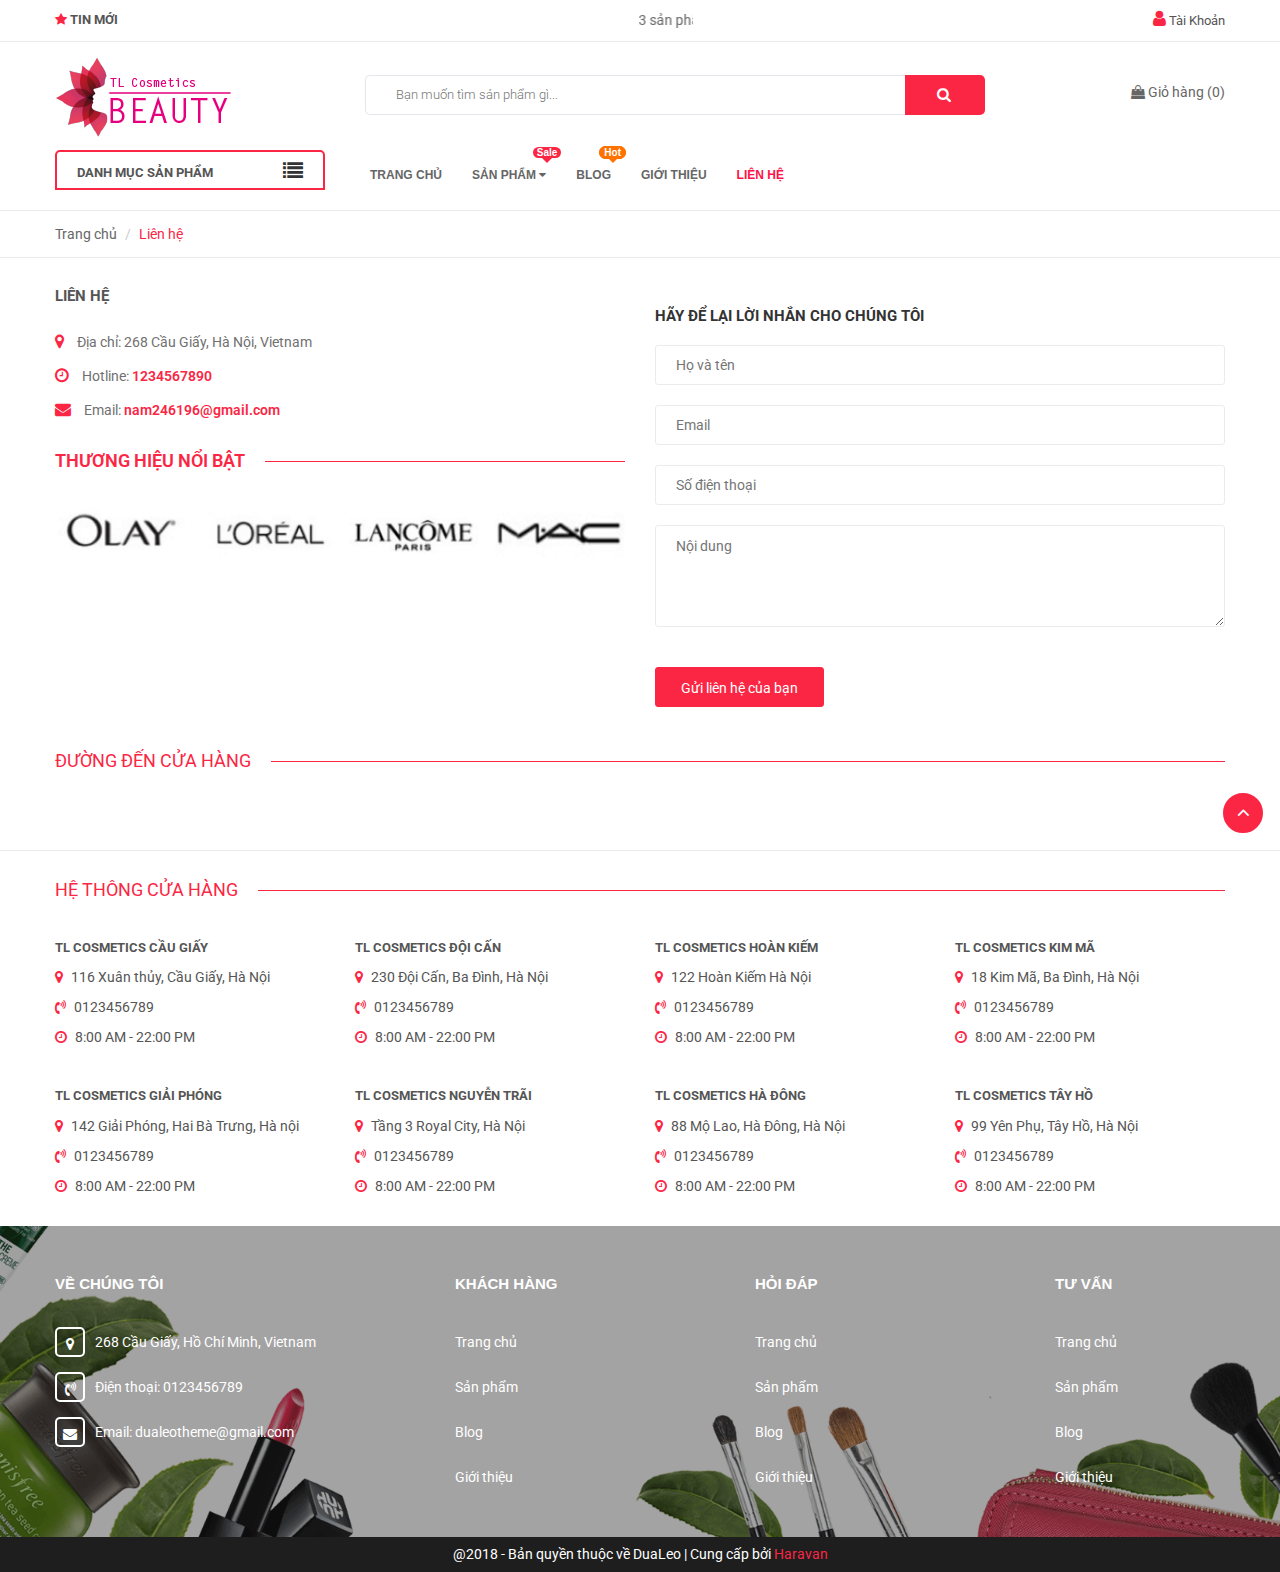
==== commit 7e432447: "sua" ====
--- a/lienhe.html
+++ b/lienhe.html
@@ -294,7 +294,7 @@
 	<nav class="hidden-sm hidden-xs nav-main">
 	<div class="menu_hed head_1">
 		<ul class="nav nav_1">
-			<li class=" nav-item nav-items active  ">
+			<li class=" nav-item nav-items   ">
 				<a class="nav-link" href="trangchu.html">TRANG CHỦ <span class="label_"></span></a>
 			</li>
 			<li class="menu_hover nav-item nav-items ">
@@ -353,7 +353,7 @@
 			<li class=" nav-item nav-items  ">
 				<a class="nav-link" href="gioithieu.html">GIỚI THIỆU<span class="label_"></span></a>
 			</li>
-			<li class=" nav-item nav-items  ">
+			<li class=" nav-item nav-items active  ">
 				<a class="nav-link" href="lienhe.html">LIÊN HỆ <span class="label_"></span></a>
 			</li>
 		</ul>
